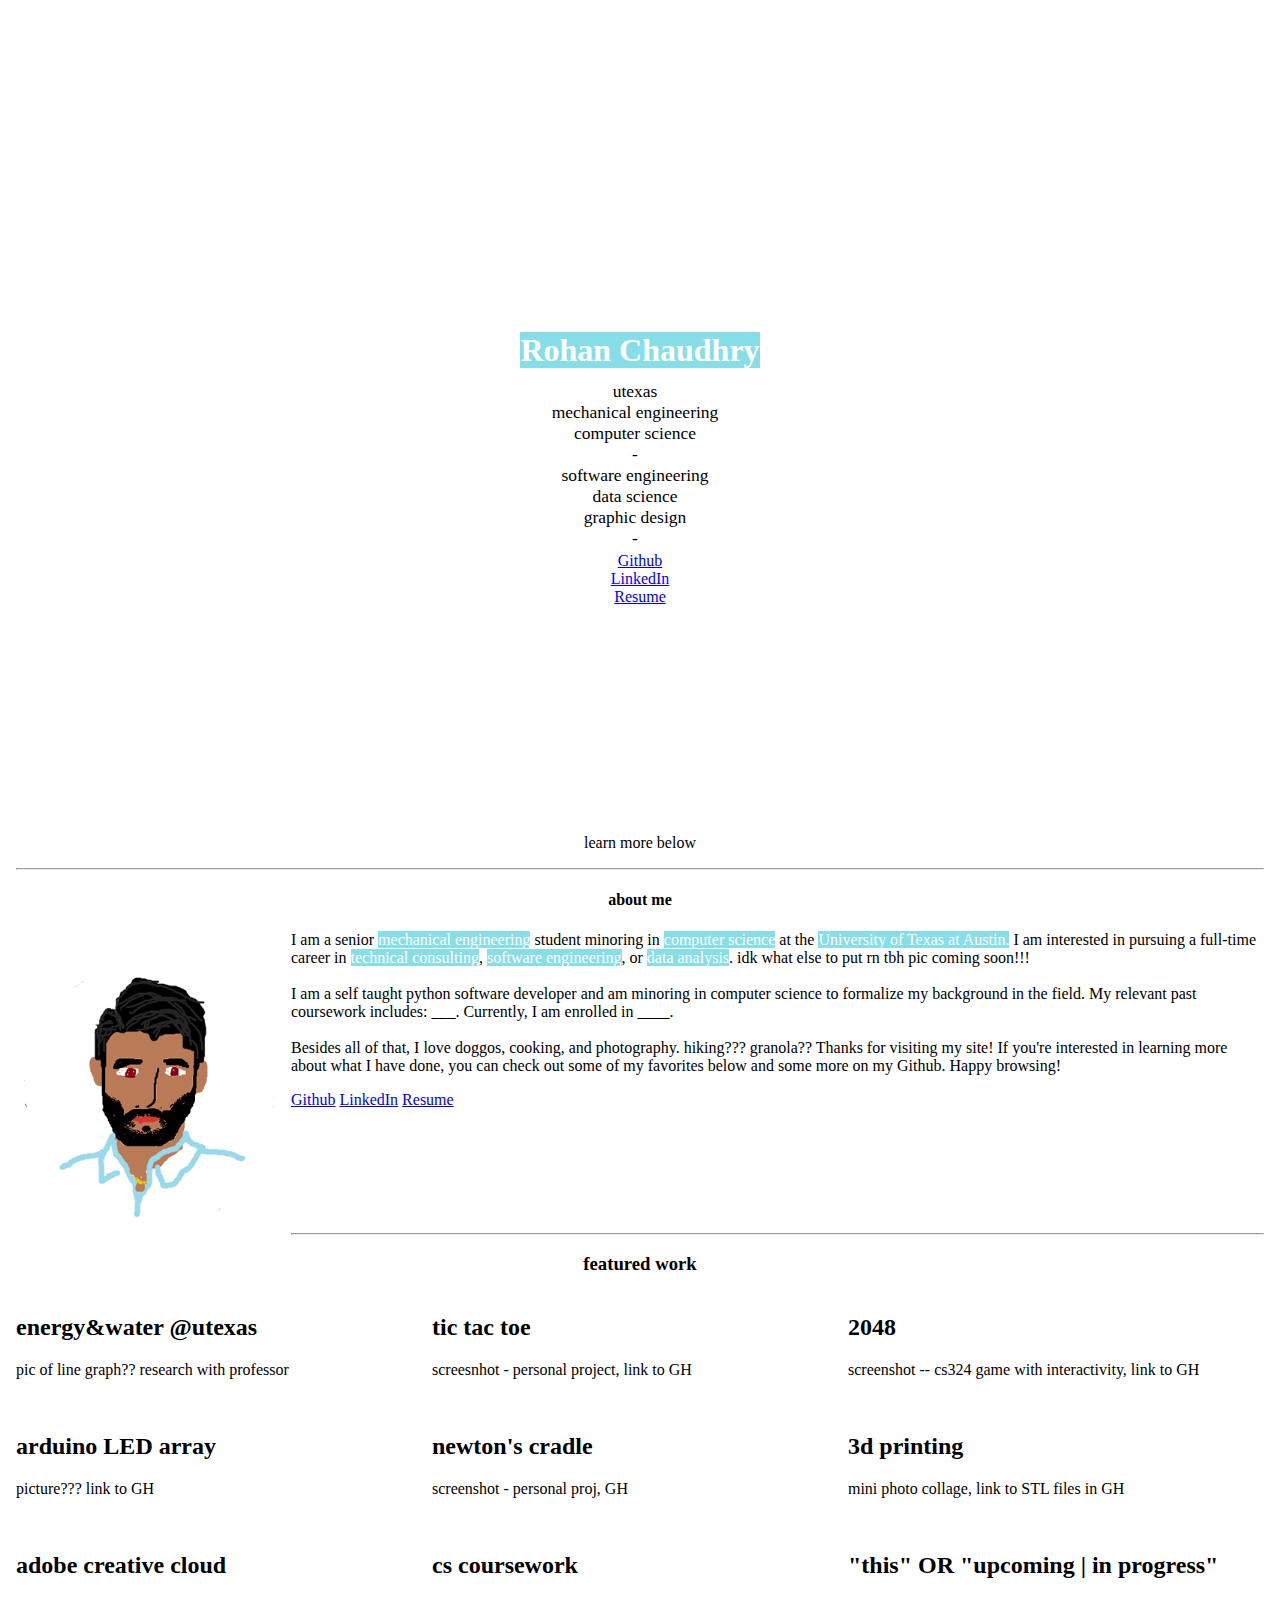
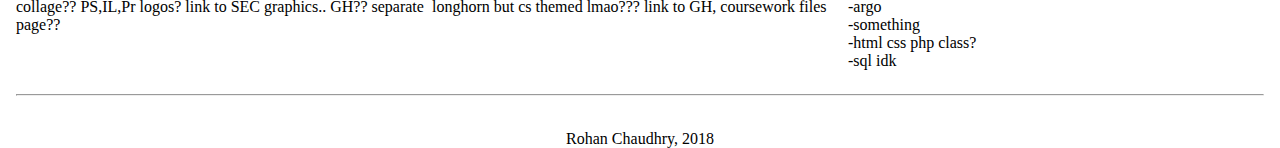
==== index.html @ 7f724d6a "initial commit" ====
<!Doctype html> 
<html> 
	<head>
		<title>rohan-chaudhry.github.io</title> 
		<link rel="stylesheet" type="text/css" href="style2.css">
		<link rel="icon" href="icon.png">
		

	</head>
	
	<body>
	<div class ='total'> 
	
	    <div class='header'> 
		<h1><font face = "Century Gothic"  ><mark>Rohan Chaudhry</mark></h1> 
		<br/><br/><br/><br/><br/><br/><br/><br/><br/> 
		
		<ul class="fly-in-text hidden" >
            <li font size ='8'>
			<p align ='center' >utexas</br>mechanical engineering</br>computer science<br/>-<br/>
			software engineering</br>data science</br>graphic design<br/>-<br/>

			</p>
			</li> 

		</ul>
	
		 
		<ul class='links' align='center'>
			<li>
				<a href= "https://github.com/rohan-chaudhry/"target="_blank">Github</a>
			</li> 
			<li>
				<a href="https://www.linkedin.com/in/rohan-chaudhry/"target="_blank">LinkedIn</a>
			</li> 
			<li>
				<a href="https://drive.google.com/file/d/1q5kbebUZONwLBYVPvFGSxvCtuUIK8N6J/view?usp=sharing"target="_blank">Resume</a>
			</li> 
		</ul> 
		<script src="https://ajax.googleapis.com/ajax/libs/jquery/2.1.3/jquery.min.js"></script>
        <script type="text/javascript">
            $(function() {
                setTimeout(function() {
                    $('.fly-in-text').removeClass('hidden');
                }, 500);
            })();
        </script>
	    </div> 

		<p align='center'>learn more below<br/></p> 

	<hr/>
	<div class='mid'>
		<h4 align='center' font size = '12'>about me</h4> 
		<p align='left'><img src="mehead.png" alt = 'me' width='275'/> I am a senior <mark>mechanical engineering</mark> student 
			minoring in <mark>computer science</mark> at the <mark>University of Texas at Austin.</mark> I am interested in 
			pursuing a full-time career in <mark>technical consulting</mark>, <mark>software engineering</mark>, or 
			<mark>data analysis</mark>. 
		idk what else to put rn tbh pic coming soon!!!<br/><br/>
		
		I am a self taught python software developer and am minoring in computer science to formalize my background in
		the field. My relevant past coursework includes: ___. Currently, I am enrolled in ____. <br/><br/> 
		
		Besides all of that, I love doggos, cooking, and photography. hiking??? granola?? 
		
		Thanks for visiting my site! If you're interested in learning more about what I have done, 
		you can check out some of my favorites below and some more on my Github. Happy browsing!<br/>
		
		<ul class='links' align='left'>
			<li>
				<a href= "https://github.com/rohan-chaudhry/"target="_blank">Github</a>

				<a href="https://www.linkedin.com/in/rohan-chaudhry/"target="_blank">LinkedIn</a>

				<a href="https://drive.google.com/file/d/1q5kbebUZONwLBYVPvFGSxvCtuUIK8N6J/view?usp=sharing"target="_blank">Resume</a>
			</li> 
		</ul> 

		<br/><br/><br/><br/><br/><br/>
		</p>

		
		<!--
		<h5 align='center' font size = '24'>in progress</h5> 
		<p align='center'>argo <br/>current coursework(web prog: css,html, php)<br/>leraning sql<br/>
	something else dude idk... or make this another square below..??</br></p> 
		--> 
	<hr/> 
	</div> 
	<h3 align = 'center'>featured work</h3> 
	<div class="row">
		<div class="column">
			<h2 align='left'>energy&water @utexas</h2>
			<p>pic of line graph?? research with professor</p>
		</div>
		<div class="column">
			<h2>tic tac toe</h2>
			<p>screesnhot - personal project, link to GH</p>
		</div>
		<div class="column">
			<h2>2048</h2>
			<p>screenshot -- cs324 game with interactivity, link to GH</p>
		</div>
	</div>
	<br/>
	<div class="row">
		<div class="column">
			<h2 align='left'>arduino LED array</h2>
			<p>picture??? link to GH </p>
		</div>
		<div class="column">
			<h2>newton's cradle</h2>
			<p>screenshot  - personal proj, GH</p>
		</div>
		<div class="column">
			<h2>3d printing</h2>
			<p>mini photo collage, link to STL files in GH</p>
		</div>
	</div>
	<br/>
	<div class="row">
		<div class="column">
			<h2 align='left'>adobe creative cloud</h2>
			<p>collage?? PS,IL,Pr logos? link to SEC graphics.. GH?? separate page?? </p>
		</div>
		<div class="column">
			<h2>cs coursework</h2>
			<p>longhorn but cs themed lmao??? link to GH, coursework files </p>
		</div>
		<div class="column">
			<h2>"this" OR  "upcoming  |  in progress"</h2>
			<p>-argo<br/>-something<br/>-html css php class?<br/>-sql idk </p>
		</div>
	</div>
	<hr/> 
	
	<p align='center'><br/>Rohan Chaudhry, 2018 </p> 

	</div> 
	
	


	
	
	
	
	
	</body> 
</html>
---- style2.css ----
html, body {
  display: flex;
  align-items: center;
  justify-content: center; 
  height: 100%;
  margin: 8px;
  padding: 0px;

}

.total {  
  flex-direction: row;
  height: 80%;
  background-color: white;
}

.header{ 
  background-color: white; 
  max-width: 100%;
  height: 80vh; 
  flex: 1 ;
  display: flex;
  flex-direction: column;
  justify-content: center;
  align-items: center; 
  justify-content: center; 
}

::selection{ 
  background: #87DEE8;
} 

/* 3 columns will turn into one on smaller window */ 
.column {
    float: left;
    width: 33.333%;
}

/* Clear floats after the columns */
.row:after {
    content: "";
    display: table;
    clear: both;
}
/* change when 600px wide or less */ 
@media screen and (max-width: 600px) {
    .column {
        width: 100%;
    }
}


mark{ /* highlight change */ 
	background-color: #87DEE8;
	color: white; 
} 

.links{
    text-color: black; 
    align-items: center;
    justify-content: center; 
    list-style-type: none;
    margin: 0;
    padding: 0;
}
.links a:hover {
  background-color: #87DEE8;
}

img{
	float: left; 
} 




/* below is fly in text edits */ 

.fly-in-text {
	font-size: 5px; 
	justify-content: center; 
	align-items: center; 
        list-style: none;
        position: absolute;
        left: 50%;
        top: 51%;
        transform: translateX(-50%) translateY(-50%);
}
/* change when 600px wide or less */ 
@media screen and (max-width: 600px) {
    .fly-in-text{
        top: 70%;
	font-size: 4px;
    }
}

.fly-in-text li {
         display: inline-block;
         margin-right: 50px;
         font-family: Century Gothic;
         font-weight: 300;
         font-size: 3.5em;
         color: #000; /* black text */ 
         opacity: 1;
         transition: all 2.5s ease;
}
\.fly-in-text li:last-child {
         margin-right: 0;
}
.fly-in-text.hidden li {
         opacity: 0;
}

.fly-in-text.hidden li:nth-child(1) { transform: translateX(0px) translateY(50px); }
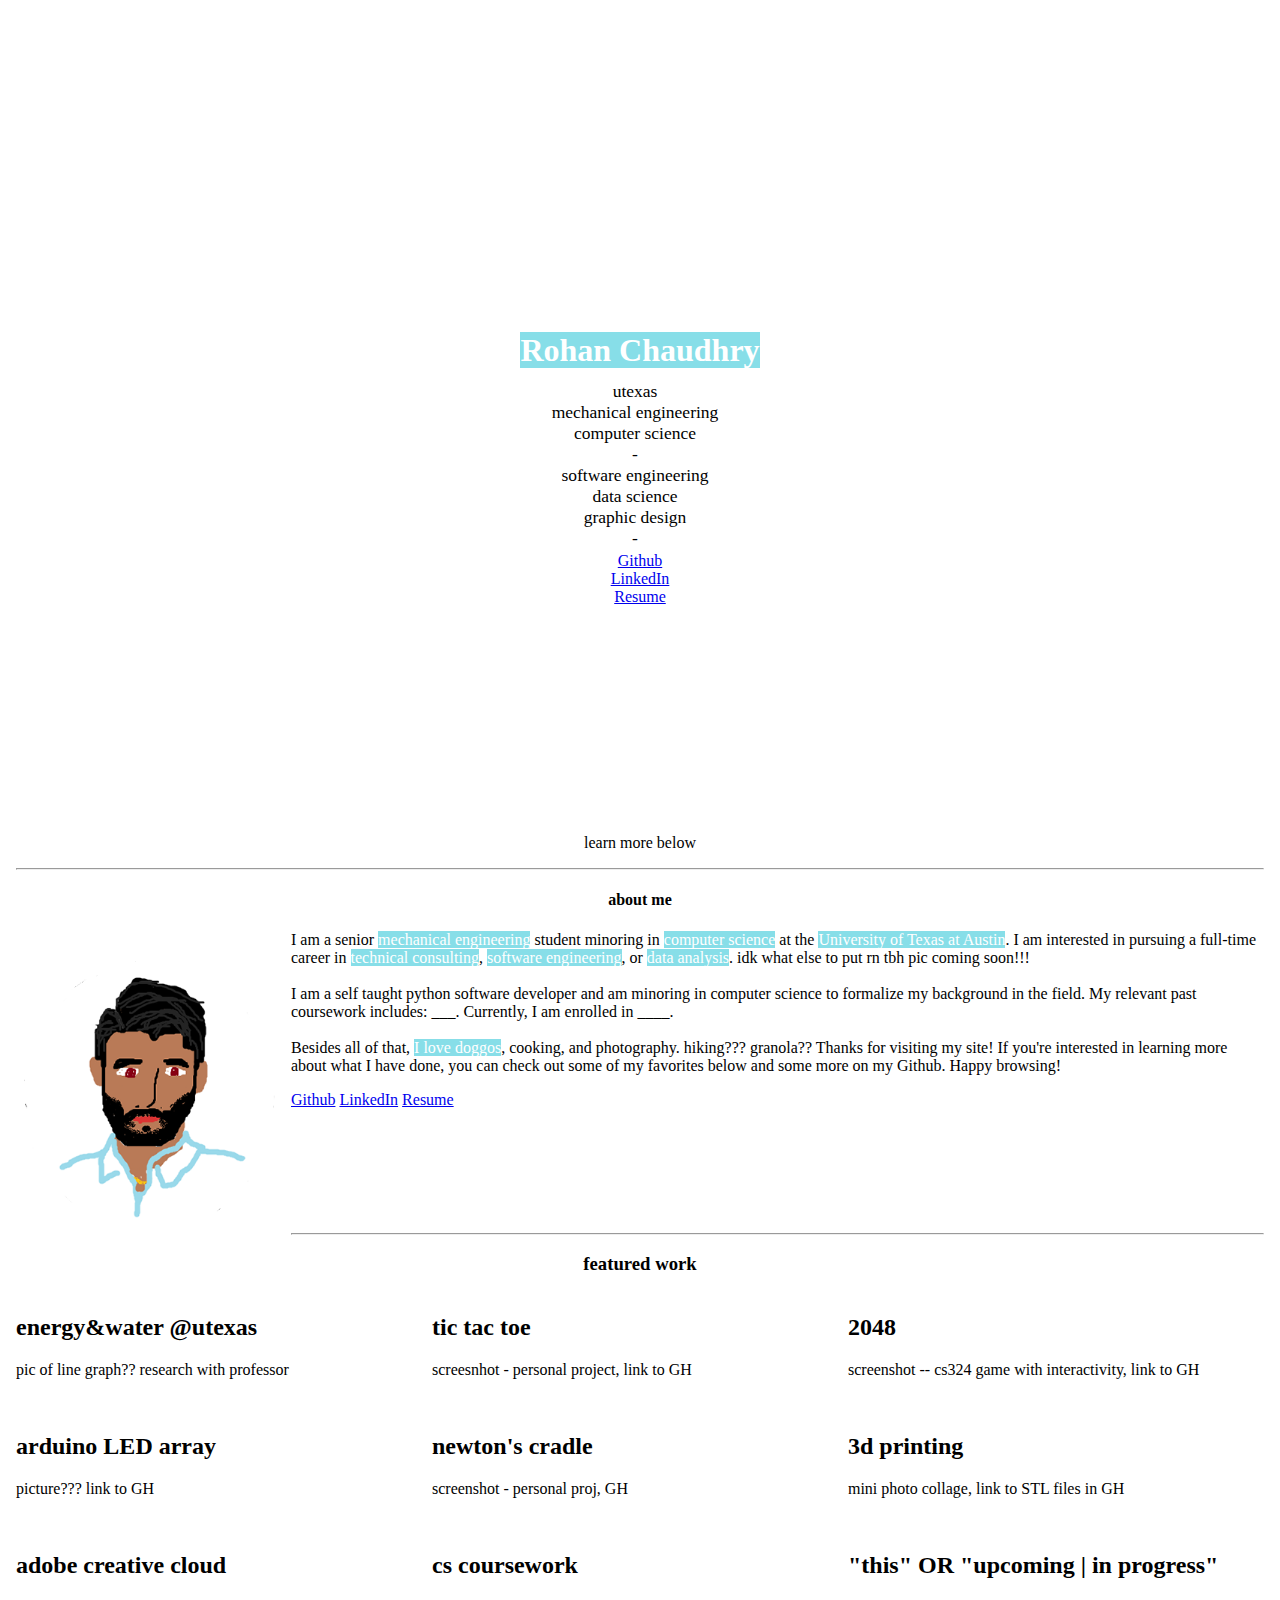
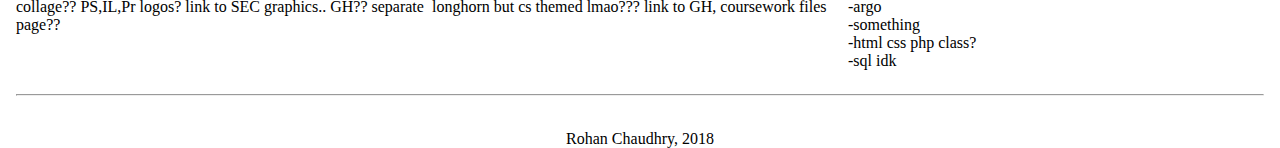
==== commit aafe3cf2: "initial commit" ====
--- a/index.html
+++ b/index.html
@@ -1,7 +1,7 @@
 <!Doctype html> 
 <html> 
 	<head>
-		<title>rohan-chaudhry.github.io</title> 
+		<title>rohan chaudhry</title> 
 		<link rel="stylesheet" type="text/css" href="style2.css">
 		<link rel="icon" href="icon.png">
 		
@@ -53,15 +53,14 @@
 	<div class='mid'>
 		<h4 align='center' font size = '12'>about me</h4> 
 		<p align='left'><img src="mehead.png" alt = 'me' width='275'/> I am a senior <mark>mechanical engineering</mark> student 
-			minoring in <mark>computer science</mark> at the <mark>University of Texas at Austin.</mark> I am interested in 
+			minoring in <mark>computer science</mark> at the <mark>University of Texas at Austin</mark>. I am interested in 
 			pursuing a full-time career in <mark>technical consulting</mark>, <mark>software engineering</mark>, or 
-			<mark>data analysis</mark>. 
-		idk what else to put rn tbh pic coming soon!!!<br/><br/>
+			<mark>data analysis</mark>. idk what else to put rn tbh pic coming soon!!!<br/><br/>
 		
 		I am a self taught python software developer and am minoring in computer science to formalize my background in
 		the field. My relevant past coursework includes: ___. Currently, I am enrolled in ____. <br/><br/> 
 		
-		Besides all of that, I love doggos, cooking, and photography. hiking??? granola?? 
+		Besides all of that, <mark>I love doggos</mark>, cooking, and photography. hiking??? granola?? 
 		
 		Thanks for visiting my site! If you're interested in learning more about what I have done, 
 		you can check out some of my favorites below and some more on my Github. Happy browsing!<br/>
@@ -147,4 +146,4 @@
 	
 	
 	</body> 
-</html> 
+</html> --- a/style2.css
+++ b/style2.css
@@ -5,6 +5,7 @@
   height: 100%;
   margin: 8px;
   padding: 0px;
+  
 
 }
 
@@ -12,6 +13,8 @@
   flex-direction: row;
   height: 80%;
   background-color: white;
+  
+  
 }
 
 .header{ 
@@ -50,10 +53,15 @@
 }
 
 
-mark{ /* highlight change */ 
-	background-color: #87DEE8;
+mark{ 
+/* highlight change */ 
+	background-color: #87DEE8; 
 	color: white; 
+
 } 
+
+
+
 
 .links{
     text-color: black; 
@@ -86,11 +94,13 @@
         top: 51%;
         transform: translateX(-50%) translateY(-50%);
 }
+
 /* change when 600px wide or less */ 
 @media screen and (max-width: 600px) {
     .fly-in-text{
-        top: 70%;
-	font-size: 4px;
+        top: 50%;
+	font-size: 5px;
+	white-space: nowrap; 
     }
 }
 
@@ -111,4 +121,4 @@
          opacity: 0;
 }
 
-.fly-in-text.hidden li:nth-child(1) { transform: translateX(0px) translateY(50px); }
+.fly-in-text.hidden li:nth-child(1) { transform: translateX(0px) translateY(50px); }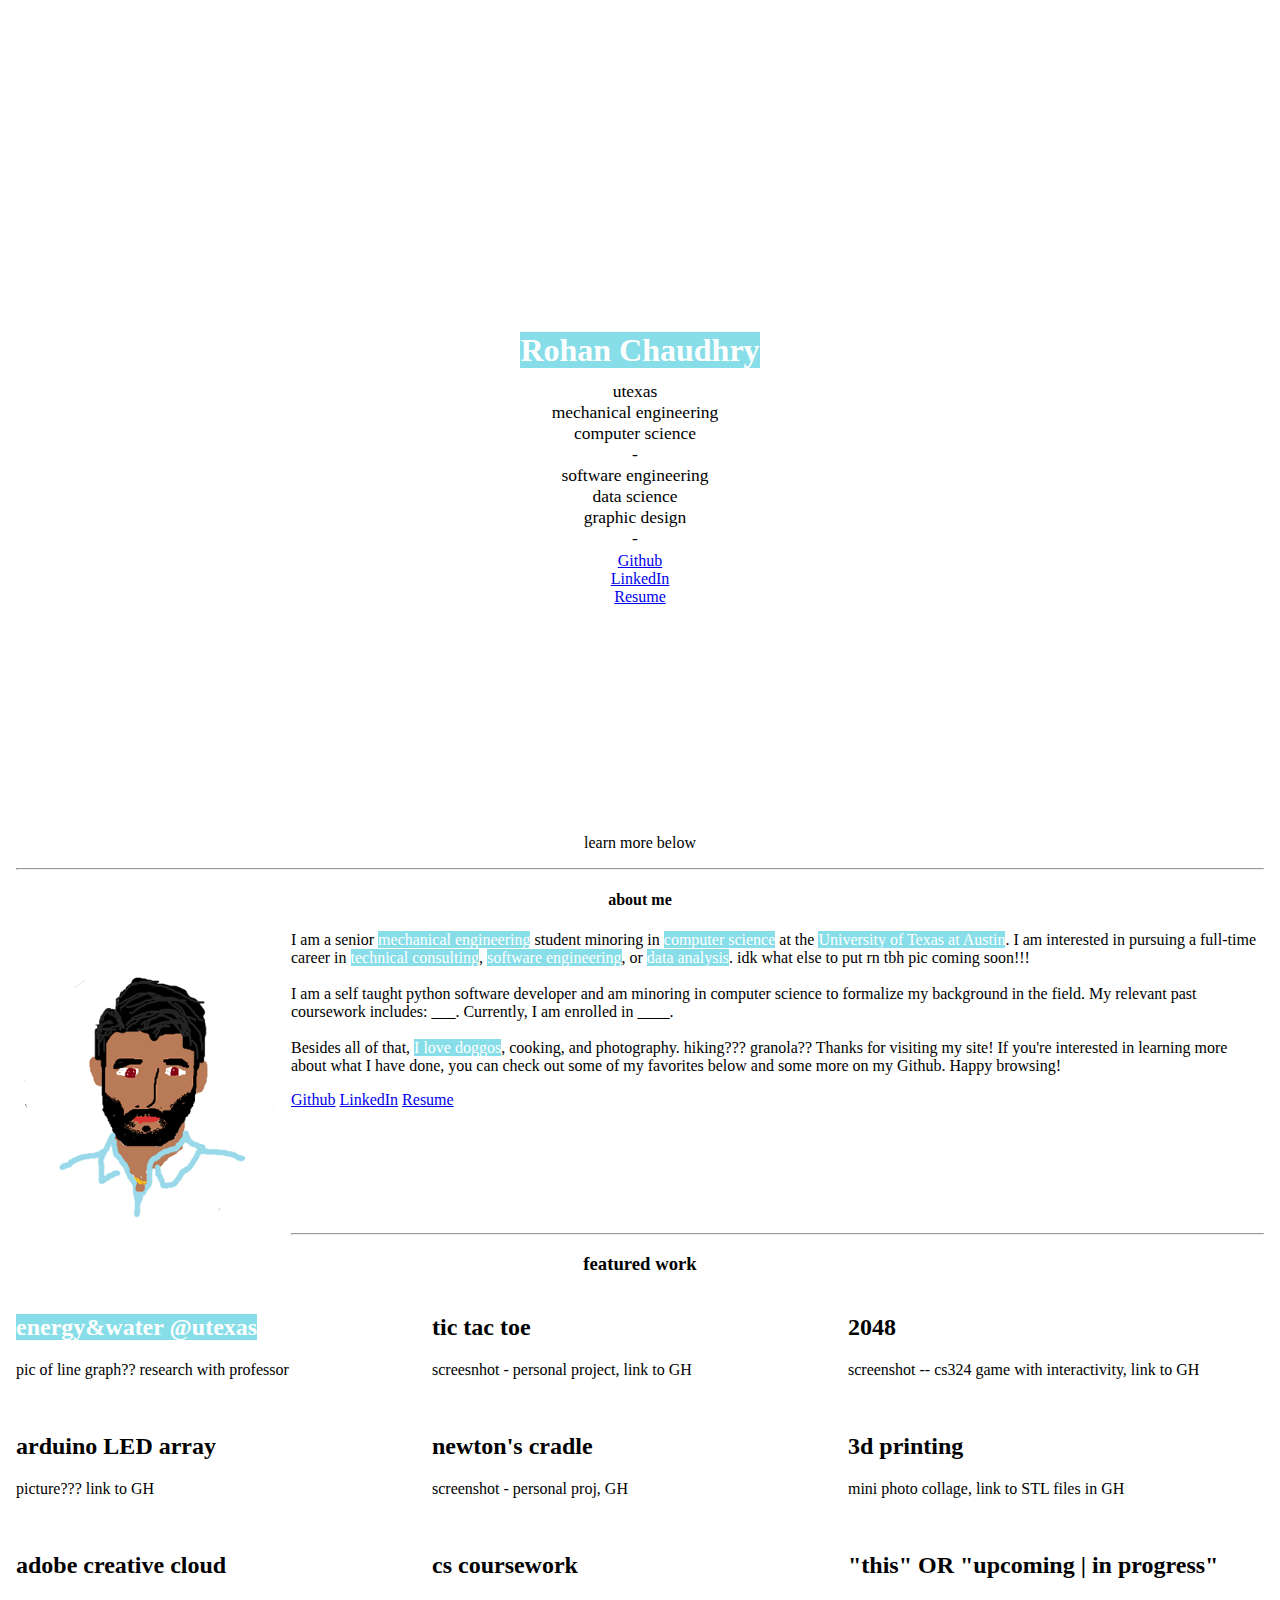
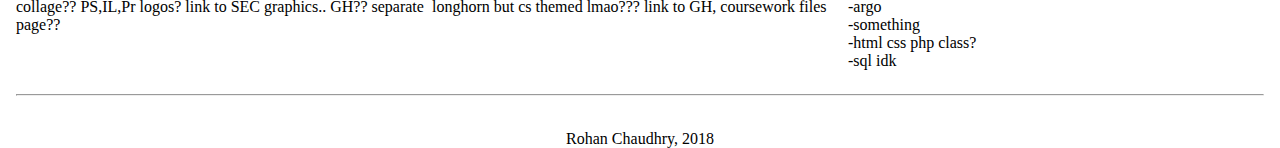
==== commit 8980443d: "initial commit" ====
--- a/index.html
+++ b/index.html
@@ -89,7 +89,7 @@
 	<h3 align = 'center'>featured work</h3> 
 	<div class="row">
 		<div class="column">
-			<h2 align='left'>energy&water @utexas</h2>
+			<h2 align='left'><mark>energy&water @utexas</mark></h2>
 			<p>pic of line graph?? research with professor</p>
 		</div>
 		<div class="column">
@@ -146,4 +146,4 @@
 	
 	
 	</body> 
-</html> +</html> 
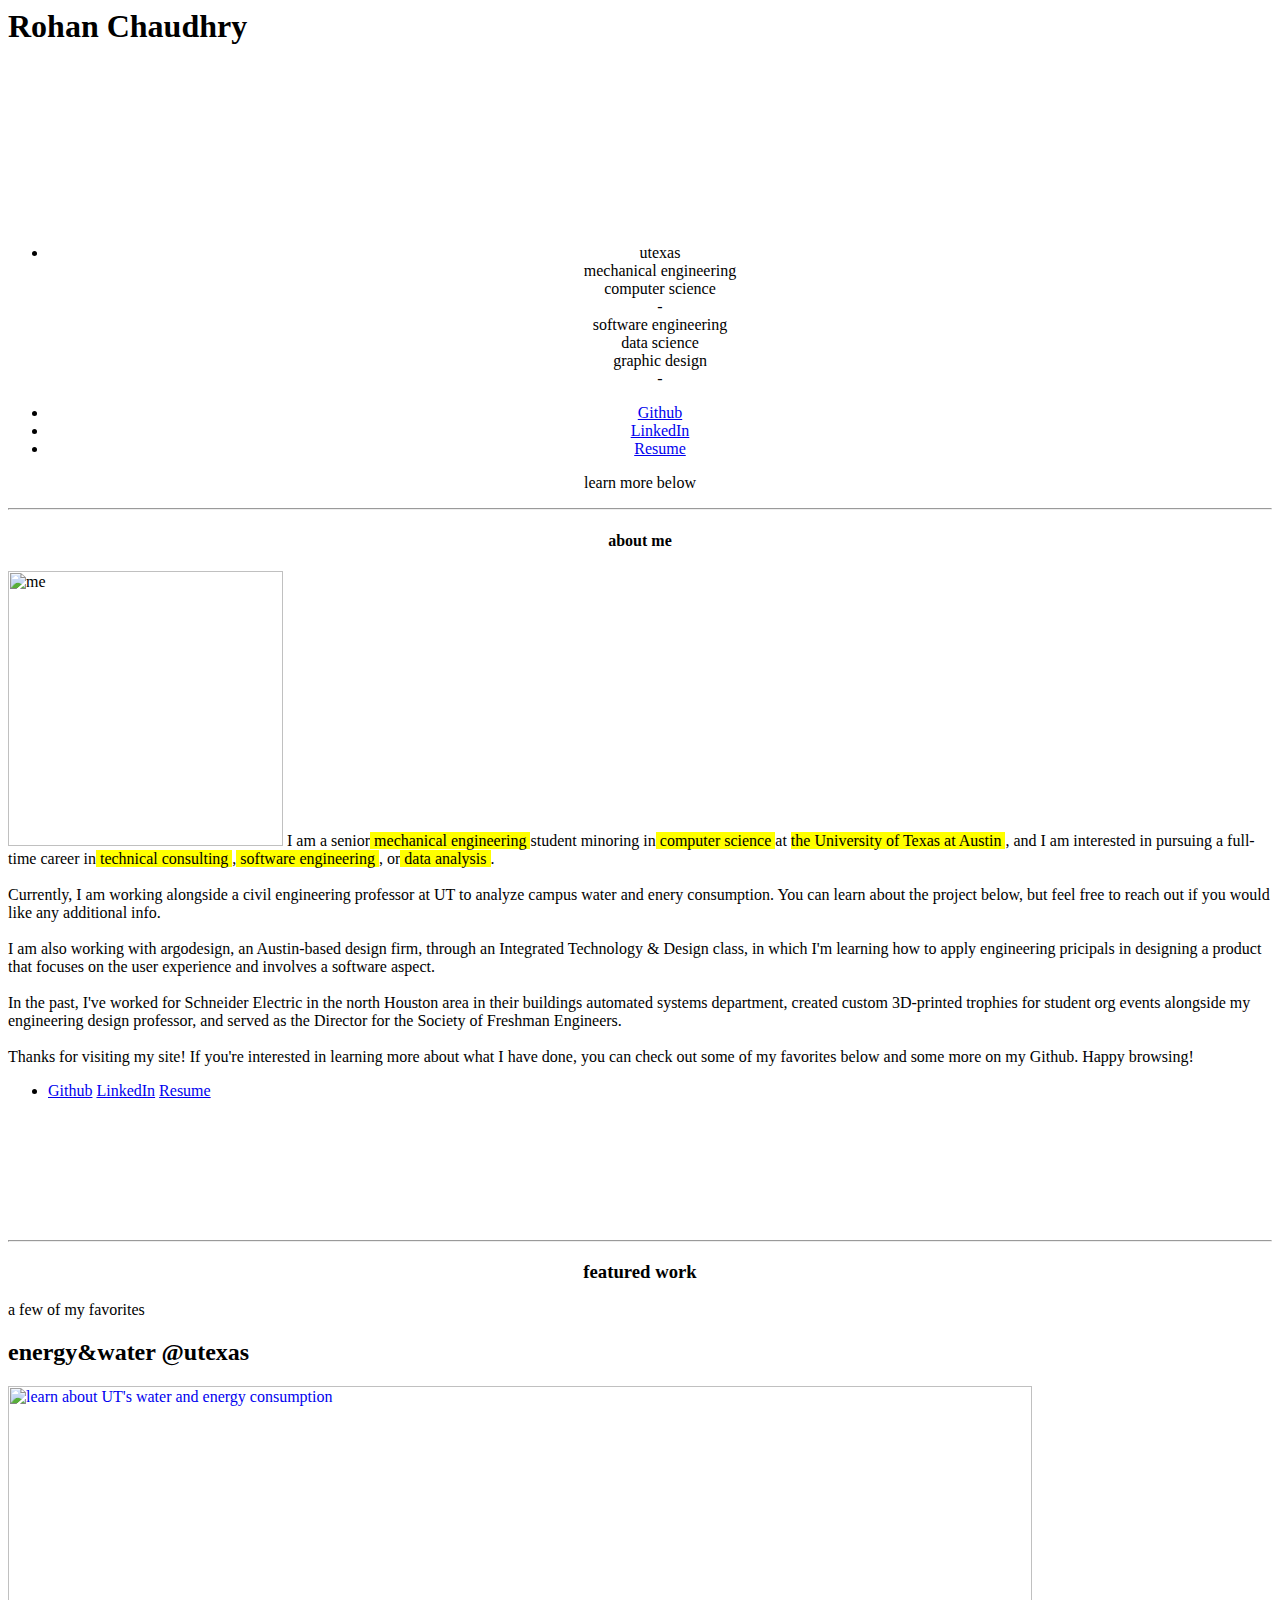
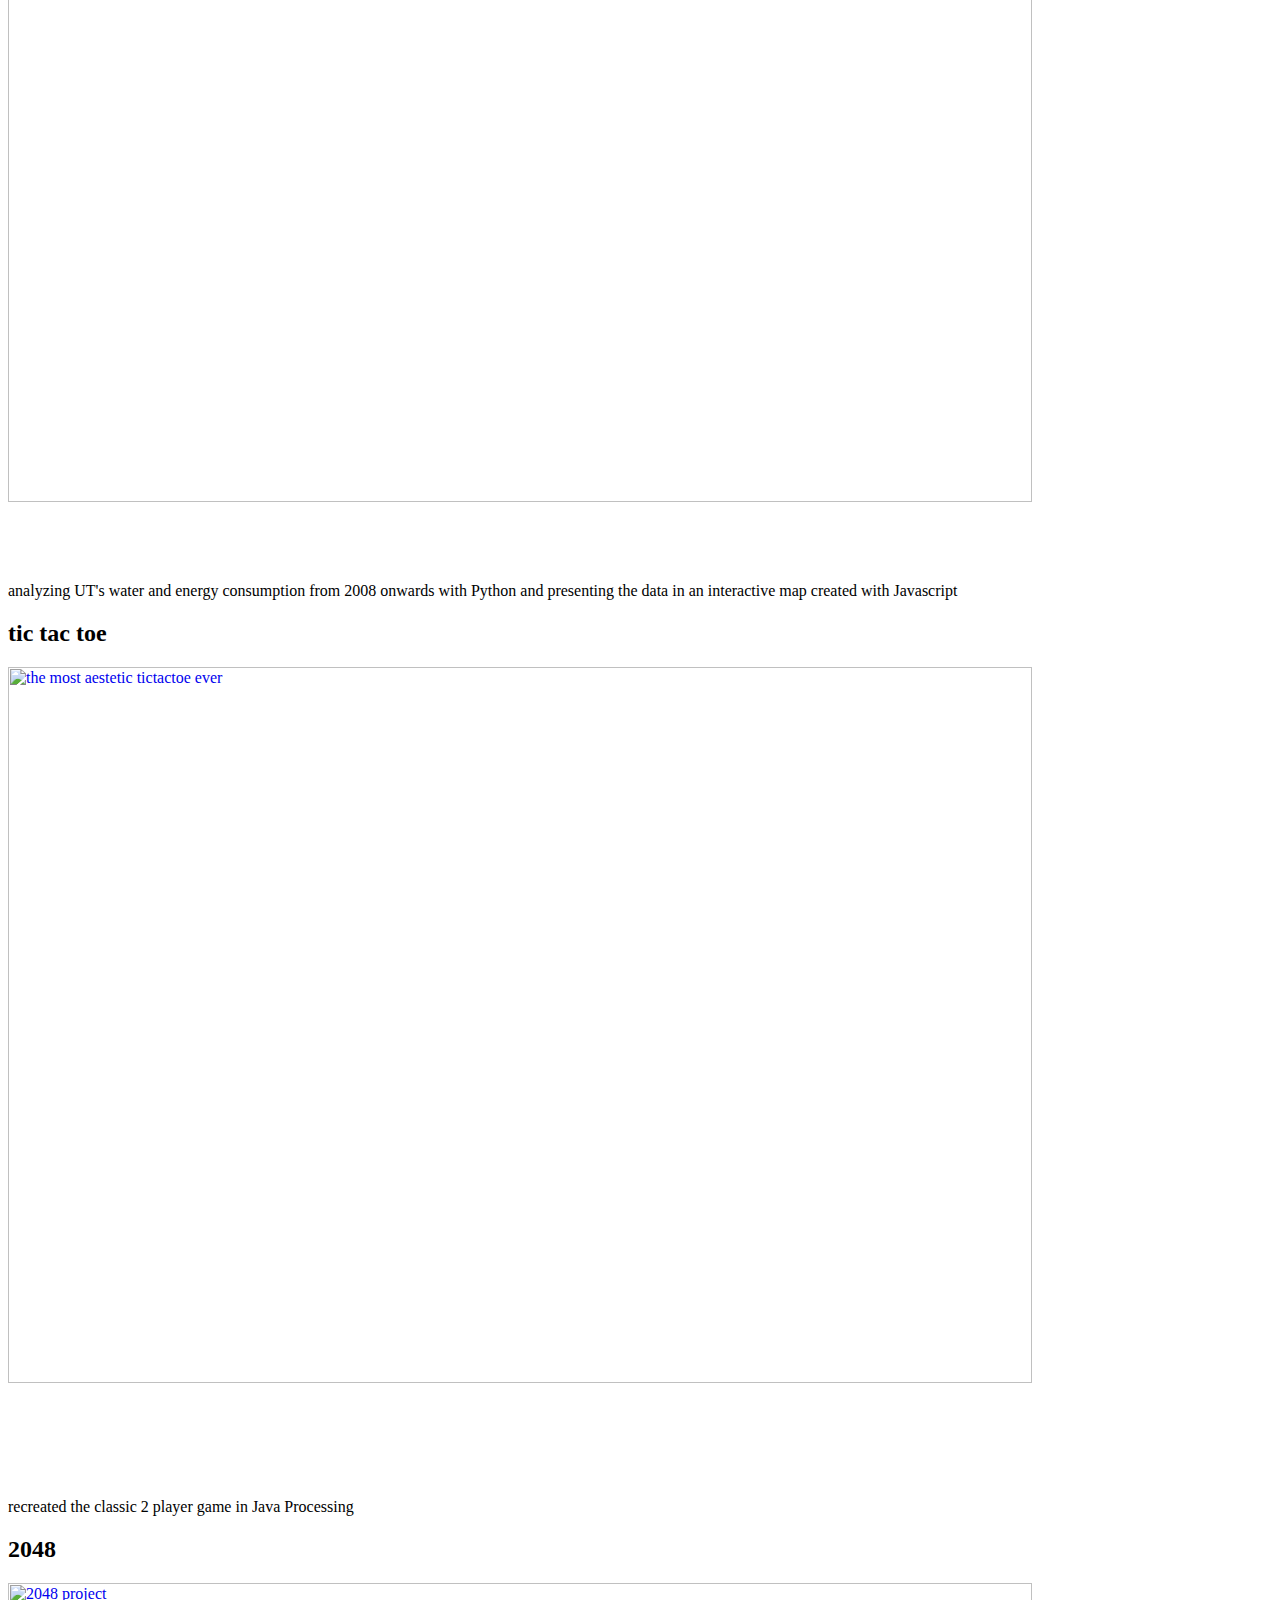
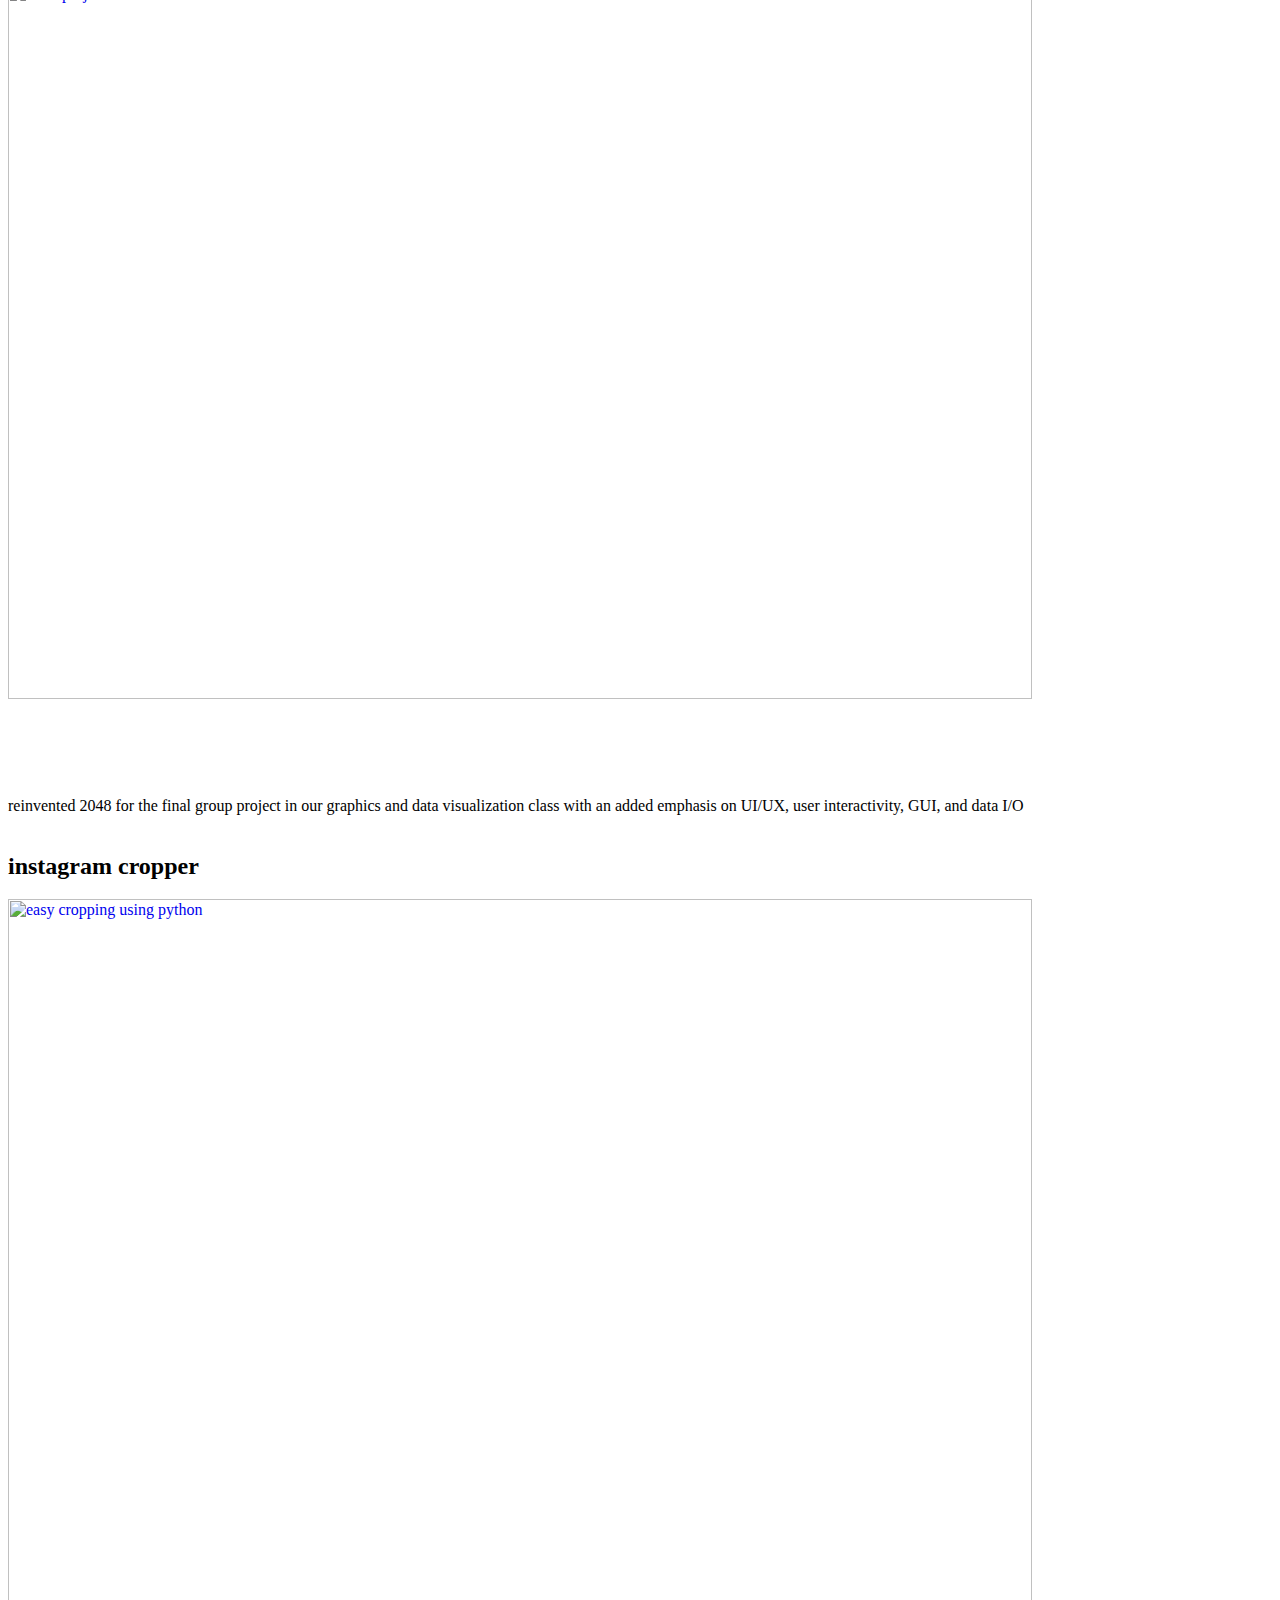
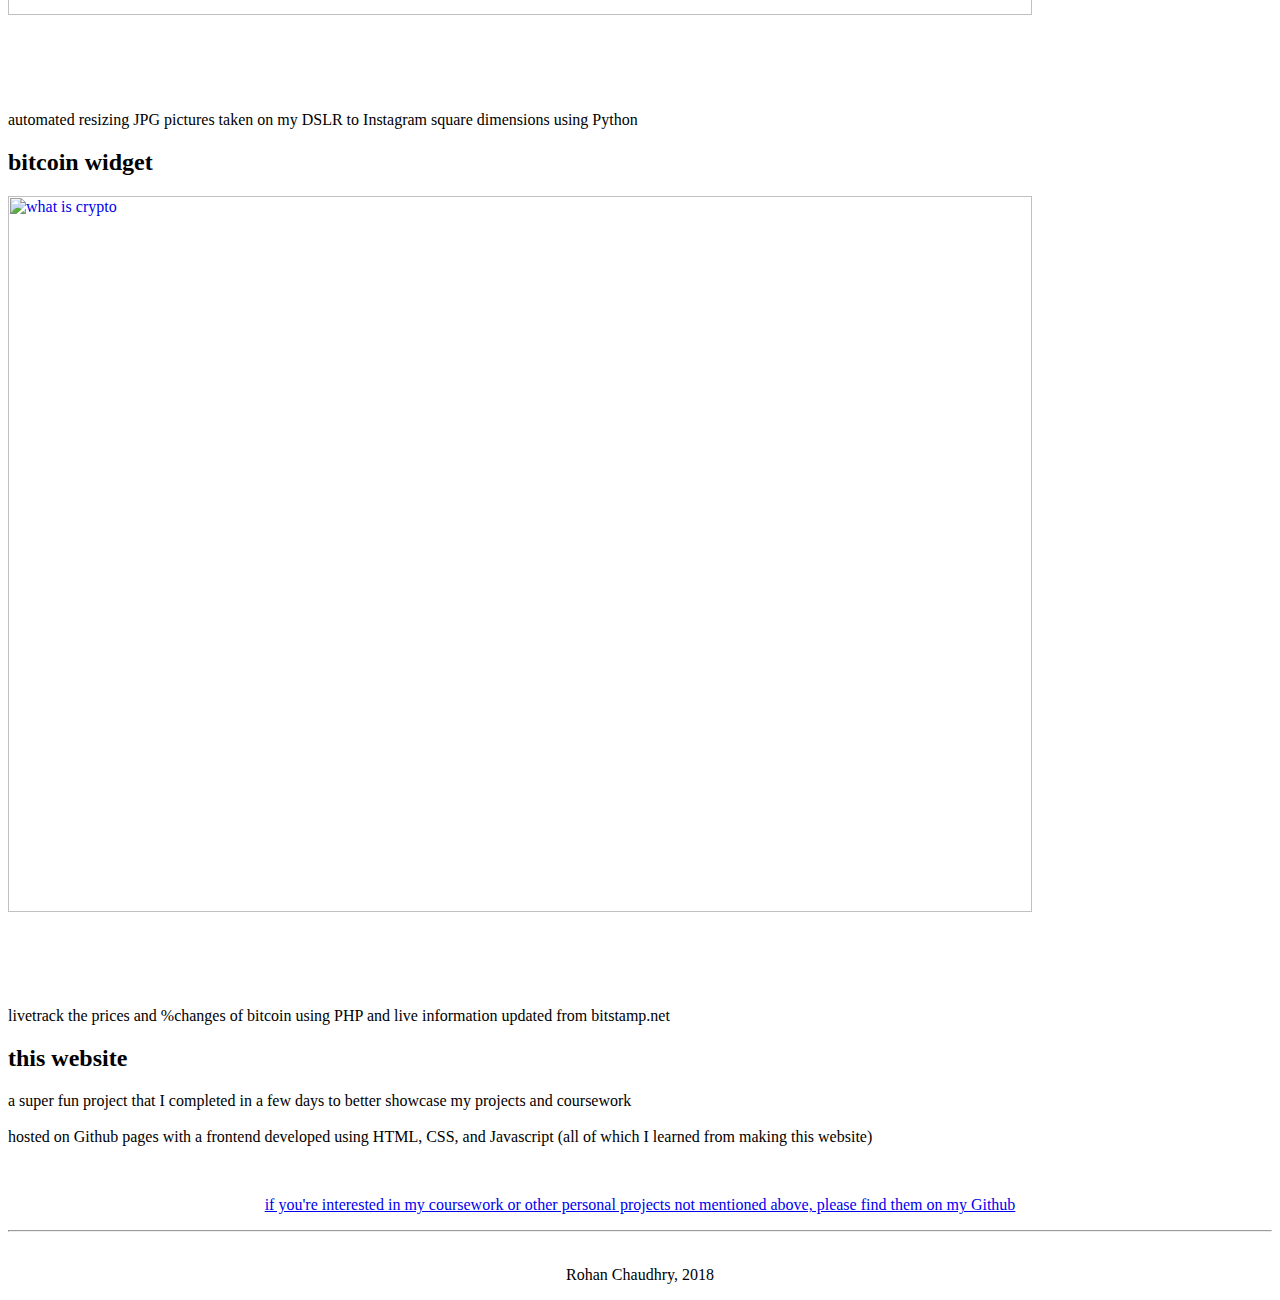
==== commit 36ada35d: "Update index.html" ====
--- a/index.html
+++ b/index.html
@@ -1,149 +1,180 @@
-<!Doctype html> 
-<html> 
-	<head>
-		<title>rohan chaudhry</title> 
-		<link rel="stylesheet" type="text/css" href="style2.css">
-		<link rel="icon" href="icon.png">
-		
-
-	</head>
-	
-	<body>
-	<div class ='total'> 
-	
-	    <div class='header'> 
-		<h1><font face = "Century Gothic"  ><mark>Rohan Chaudhry</mark></h1> 
-		<br/><br/><br/><br/><br/><br/><br/><br/><br/> 
-		
-		<ul class="fly-in-text hidden" >
-            <li font size ='8'>
-			<p align ='center' >utexas</br>mechanical engineering</br>computer science<br/>-<br/>
-			software engineering</br>data science</br>graphic design<br/>-<br/>
-
-			</p>
-			</li> 
-
-		</ul>
-	
-		 
-		<ul class='links' align='center'>
-			<li>
-				<a href= "https://github.com/rohan-chaudhry/"target="_blank">Github</a>
-			</li> 
-			<li>
-				<a href="https://www.linkedin.com/in/rohan-chaudhry/"target="_blank">LinkedIn</a>
-			</li> 
-			<li>
-				<a href="https://drive.google.com/file/d/1q5kbebUZONwLBYVPvFGSxvCtuUIK8N6J/view?usp=sharing"target="_blank">Resume</a>
-			</li> 
-		</ul> 
-		<script src="https://ajax.googleapis.com/ajax/libs/jquery/2.1.3/jquery.min.js"></script>
-        <script type="text/javascript">
-            $(function() {
-                setTimeout(function() {
-                    $('.fly-in-text').removeClass('hidden');
-                }, 500);
-            })();
-        </script>
-	    </div> 
-
-		<p align='center'>learn more below<br/></p> 
-
-	<hr/>
-	<div class='mid'>
-		<h4 align='center' font size = '12'>about me</h4> 
-		<p align='left'><img src="mehead.png" alt = 'me' width='275'/> I am a senior <mark>mechanical engineering</mark> student 
-			minoring in <mark>computer science</mark> at the <mark>University of Texas at Austin</mark>. I am interested in 
-			pursuing a full-time career in <mark>technical consulting</mark>, <mark>software engineering</mark>, or 
-			<mark>data analysis</mark>. idk what else to put rn tbh pic coming soon!!!<br/><br/>
-		
-		I am a self taught python software developer and am minoring in computer science to formalize my background in
-		the field. My relevant past coursework includes: ___. Currently, I am enrolled in ____. <br/><br/> 
-		
-		Besides all of that, <mark>I love doggos</mark>, cooking, and photography. hiking??? granola?? 
-		
-		Thanks for visiting my site! If you're interested in learning more about what I have done, 
-		you can check out some of my favorites below and some more on my Github. Happy browsing!<br/>
-		
-		<ul class='links' align='left'>
-			<li>
-				<a href= "https://github.com/rohan-chaudhry/"target="_blank">Github</a>
-
-				<a href="https://www.linkedin.com/in/rohan-chaudhry/"target="_blank">LinkedIn</a>
-
-				<a href="https://drive.google.com/file/d/1q5kbebUZONwLBYVPvFGSxvCtuUIK8N6J/view?usp=sharing"target="_blank">Resume</a>
-			</li> 
-		</ul> 
-
-		<br/><br/><br/><br/><br/><br/>
-		</p>
-
-		
-		<!--
-		<h5 align='center' font size = '24'>in progress</h5> 
-		<p align='center'>argo <br/>current coursework(web prog: css,html, php)<br/>leraning sql<br/>
-	something else dude idk... or make this another square below..??</br></p> 
-		--> 
-	<hr/> 
-	</div> 
-	<h3 align = 'center'>featured work</h3> 
-	<div class="row">
-		<div class="column">
-			<h2 align='left'><mark>energy&water @utexas</mark></h2>
-			<p>pic of line graph?? research with professor</p>
-		</div>
-		<div class="column">
-			<h2>tic tac toe</h2>
-			<p>screesnhot - personal project, link to GH</p>
-		</div>
-		<div class="column">
-			<h2>2048</h2>
-			<p>screenshot -- cs324 game with interactivity, link to GH</p>
-		</div>
-	</div>
-	<br/>
-	<div class="row">
-		<div class="column">
-			<h2 align='left'>arduino LED array</h2>
-			<p>picture??? link to GH </p>
-		</div>
-		<div class="column">
-			<h2>newton's cradle</h2>
-			<p>screenshot  - personal proj, GH</p>
-		</div>
-		<div class="column">
-			<h2>3d printing</h2>
-			<p>mini photo collage, link to STL files in GH</p>
-		</div>
-	</div>
-	<br/>
-	<div class="row">
-		<div class="column">
-			<h2 align='left'>adobe creative cloud</h2>
-			<p>collage?? PS,IL,Pr logos? link to SEC graphics.. GH?? separate page?? </p>
-		</div>
-		<div class="column">
-			<h2>cs coursework</h2>
-			<p>longhorn but cs themed lmao??? link to GH, coursework files </p>
-		</div>
-		<div class="column">
-			<h2>"this" OR  "upcoming  |  in progress"</h2>
-			<p>-argo<br/>-something<br/>-html css php class?<br/>-sql idk </p>
-		</div>
-	</div>
-	<hr/> 
-	
-	<p align='center'><br/>Rohan Chaudhry, 2018 </p> 
-
-	</div> 
-	
-	
-
-
-	
-	
-	
-	
-	
-	</body> 
-</html> 
+<!--Doctype html--> 
+<html> 
+	<head>
+		<title>rohan-chaudhry.github.io</title> 
+		<link rel="stylesheet" type="text/css" href="style2.css">
+		<link rel="icon" href="icon.png">
+		
+		
+
+	</head>
+	
+	<body>
+	
+	<!--<div class='vig'></div>
+	commenting out vignette since layers over page, cant click links--> 
+	<div class ='total'> 
+	
+	
+	    <div class='header'> 
+		
+		
+		<h1 class = 'title'>
+		<font face = "Century Gothic" > Rohan Chaudhry</h1> 
+		<br/><br/><br/><br/><br/><br/><br/><br/><br/> 
+		
+		<ul class="fly-in-text hidden" >
+            <li font size ='8'>
+			<p align ='center' >utexas</br>mechanical engineering</br>computer science<br/>-<br/>
+			software engineering</br>data science</br>graphic design<br/>-<br/>
+
+			</p>
+			</li> 
+
+		</ul>
+	
+		 
+		<ul class='links' align='center'>
+			<li>
+				<a href= "https://github.com/rohan-chaudhry/"target="_blank">Github</a>
+			</li> 
+			<li>
+				<a href="https://www.linkedin.com/in/rohan-chaudhry/"target="_blank">LinkedIn</a>
+			</li> 
+			<li>
+				<a href="https://drive.google.com/file/d/1q5kbebUZONwLBYVPvFGSxvCtuUIK8N6J/view?usp=sharing"target="_blank">Resume</a>
+			</li> 
+		</ul> 
+		<script src="https://ajax.googleapis.com/ajax/libs/jquery/2.1.3/jquery.min.js"></script>
+        <script type="text/javascript">
+            $(function() {
+                setTimeout(function() {
+                    $('.fly-in-text').removeClass('hidden');
+                }, 500);
+            })();
+        </script>
+	    </div> 
+
+		<p align='center' font color = 'black'>learn more below<br/></p> 
+
+	<hr/>
+	<div class='mid'>
+		<h4 align='center' font size = '12' color='black'>about me</h4> 
+		<p align='left'><img src="mehead.png" alt = 'me' width='275'/> I am a senior<mark> mechanical engineering </mark>student 
+		minoring in<mark> computer science </mark>at <mark>the University of Texas at Austin </mark>, and I am interested in 
+		pursuing a full-time career in<mark> technical consulting </mark>,<mark> software engineering </mark>, or<mark> data analysis </mark>.
+		<br/><br/>
+		Currently, I am working alongside a civil engineering professor at UT to analyze campus water and enery consumption.
+		You can learn about the project below, but feel free to reach out if you would like any additional info.
+		<br/><br/> 
+		I am also working with argodesign, an Austin-based design firm, through an Integrated Technology & Design class, in which I'm learning
+		 how to apply engineering pricipals in designing a product that focuses on the user experience and involves a software aspect. 
+		<br/><br/> 
+		In the past, I've worked for Schneider Electric in the north Houston area in their buildings automated systems department,
+		 created custom 3D-printed trophies for student org events alongside my engineering design professor, and served as the Director for 
+		 the Society of Freshman Engineers. 
+		<br/><br/> 
+		Thanks for visiting my site! If you're interested in learning more about what I have done, 
+		you can check out some of my favorites below and some more on my Github. Happy browsing!
+		<br/>
+		
+		<ul class='links' align='left'>
+			<li>
+				<a href= "https://github.com/rohan-chaudhry/"target="_blank">Github</a>
+
+				<a href="https://www.linkedin.com/in/rohan-chaudhry/"target="_blank">LinkedIn</a>
+
+				<a href="https://drive.google.com/file/d/1q5kbebUZONwLBYVPvFGSxvCtuUIK8N6J/view?usp=sharing"target="_blank">Resume</a>
+			</li> 
+		</ul> 
+
+		<br/><br/><br/><br/><br/><br/>
+		</p>
+
+		
+		<!--
+		<h5 align='center' font size = '24'>in progress</h5> 
+		<p align='center'>argo <br/>current coursework(web prog: css,html, php)<br/>leraning sql<br/>
+	something else dude idk... or make this another square below..??</br></p> 
+		--> 
+	<hr/> 
+	</div> 
+	<h3 align = 'center'>featured work</h3> 
+	<p class='smol'>a few of my favorites<br/></p>
+	<div class="row">
+		<div class="column" >
+		<!--
+			<h2 align='left'>energy&water @utexas</h2>			
+			<a href="https://www.w3schools.com" target="_blank">
+			<img src="watermap.PNG" alt="Go to W3Schools!" width= '90%' height = 'width' border="0">
+			</a> 
+			analyzing UT's water and energy consumption from 2008 onwards with Python and presenting the 
+			data in an interactive using Javascript --> 
+			<h2>energy&water @utexas</h2>
+			<a href="https://rohan-chaudhry.github.io/utexas-map.github.io/" target="_blank">
+			<img src="watermap2.PNG" alt="learn about UT's water and energy consumption" width= '90%'  border="0">
+			</a> 
+			<br/>analyzing UT's water and energy consumption from 2008 onwards with Python and presenting the 
+			data in an interactive map created with Javascript 
+			 
+		</div>
+		<div class="column"> 
+			<h2>tic tac toe</h2>
+			<a href="https://github.com/rohan-chaudhry/TicTacToe" target="_blank">
+			<img src="TTTpic.PNG" alt="the most aestetic tictactoe ever" width= '90%' height = 'width' border="0">
+			</a> 
+			<br/><br/><br/>recreated the classic 2 player game in Java Processing 
+		</div>
+		<div class="column">
+			<h2>2048</h2>
+			<a href="https://github.com/rohan-chaudhry/2048" target="_blank">
+			<img src="2048pic.PNG" alt="2048 project" align='center'  width= '90%' height = 'width' border="0">
+			<figcaption>
+			</a> 
+			<br/>reinvented 2048 for the final group project in our graphics and data visualization class with 
+				an added emphasis on UI/UX, user interactivity, GUI, and data I/O</figcaption>
+			 
+		</div>
+	</div>
+	<br/>
+	<div class="row">
+		<div class="column">
+			<h2>instagram cropper</h2>
+			<a href="https://github.com/rohan-chaudhry/igcropper" target="_blank">
+			<img src="igpic.PNG" alt="easy cropping using python" width= '90%' height = 'width' border="0">
+			</a>
+			<p>automated resizing JPG pictures taken on my DSLR to Instagram square dimensions using Python </p>
+		</div>
+		<div class="column">
+			<h2 align='left'>bitcoin widget</h2>
+			<a href="https://github.com/rohan-chaudhry/bitcoin-widget" target="_blank">
+			<img align = 'center' src="widgetpic.PNG" alt="what is crypto" width= '90%' height = 'width' border="0" >
+			</a>
+			<p>livetrack the prices and %changes of bitcoin using PHP and live information updated from bitstamp.net  </p>
+		</div>
+		<div class="column">
+			<h2 align='left'>this website</h2>
+			<p>a super fun project that I completed in a few days to better showcase my projects and coursework<br/><br/>hosted on Github pages with a frontend developed using HTML, CSS, and Javascript (all of which I learned from making this website)</p>
+		</div>
+	</div>
+	<br/>
+	<p class ='pls' align ='center'><a href="https://github.com/rohan-chaudhry" target="_blank">if you're interested in my coursework or other personal projects not mentioned above, please find them on my Github</a></p> 
+	<hr/> 
+	
+	<p align='center'><br/>Rohan Chaudhry, 2018 </p> 
+
+	</div> 
+	
+	
+
+	
+	
+
+
+	
+	
+	
+	
+	
+	</body> 
+</html> 
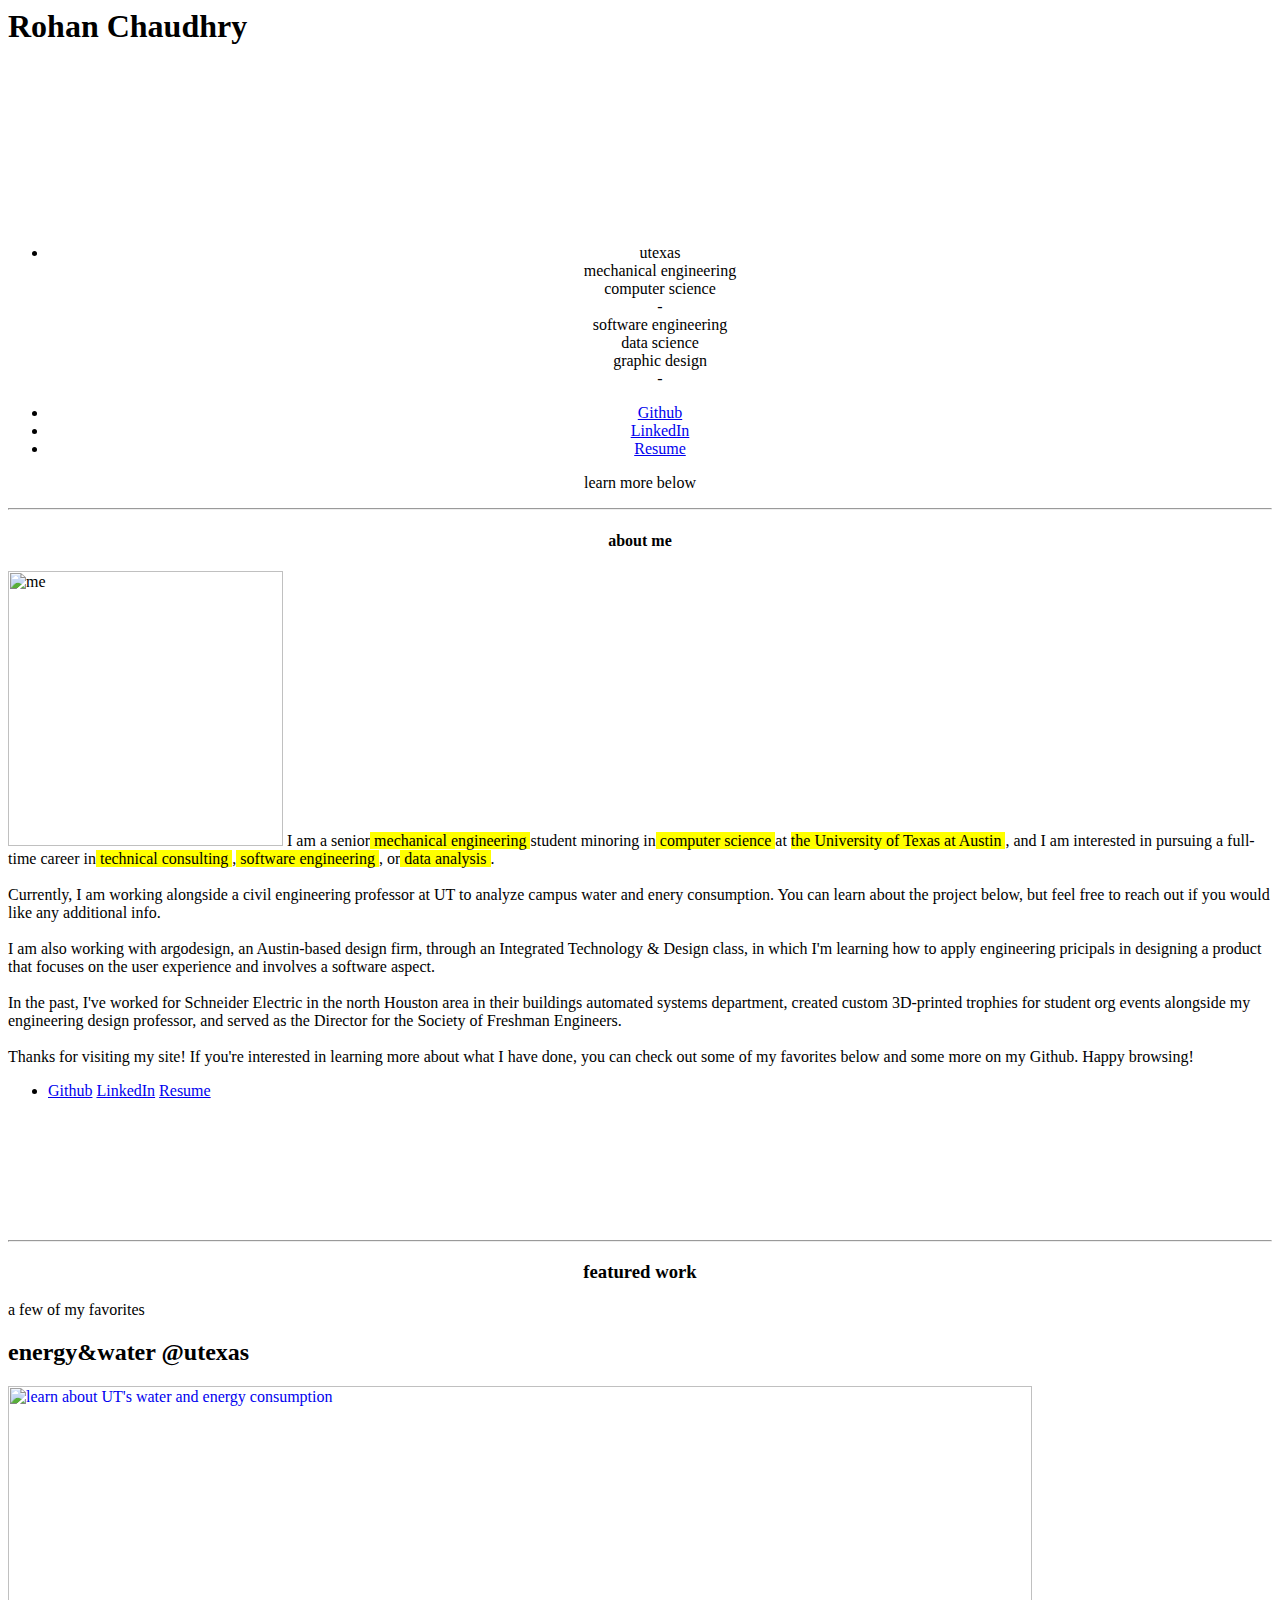
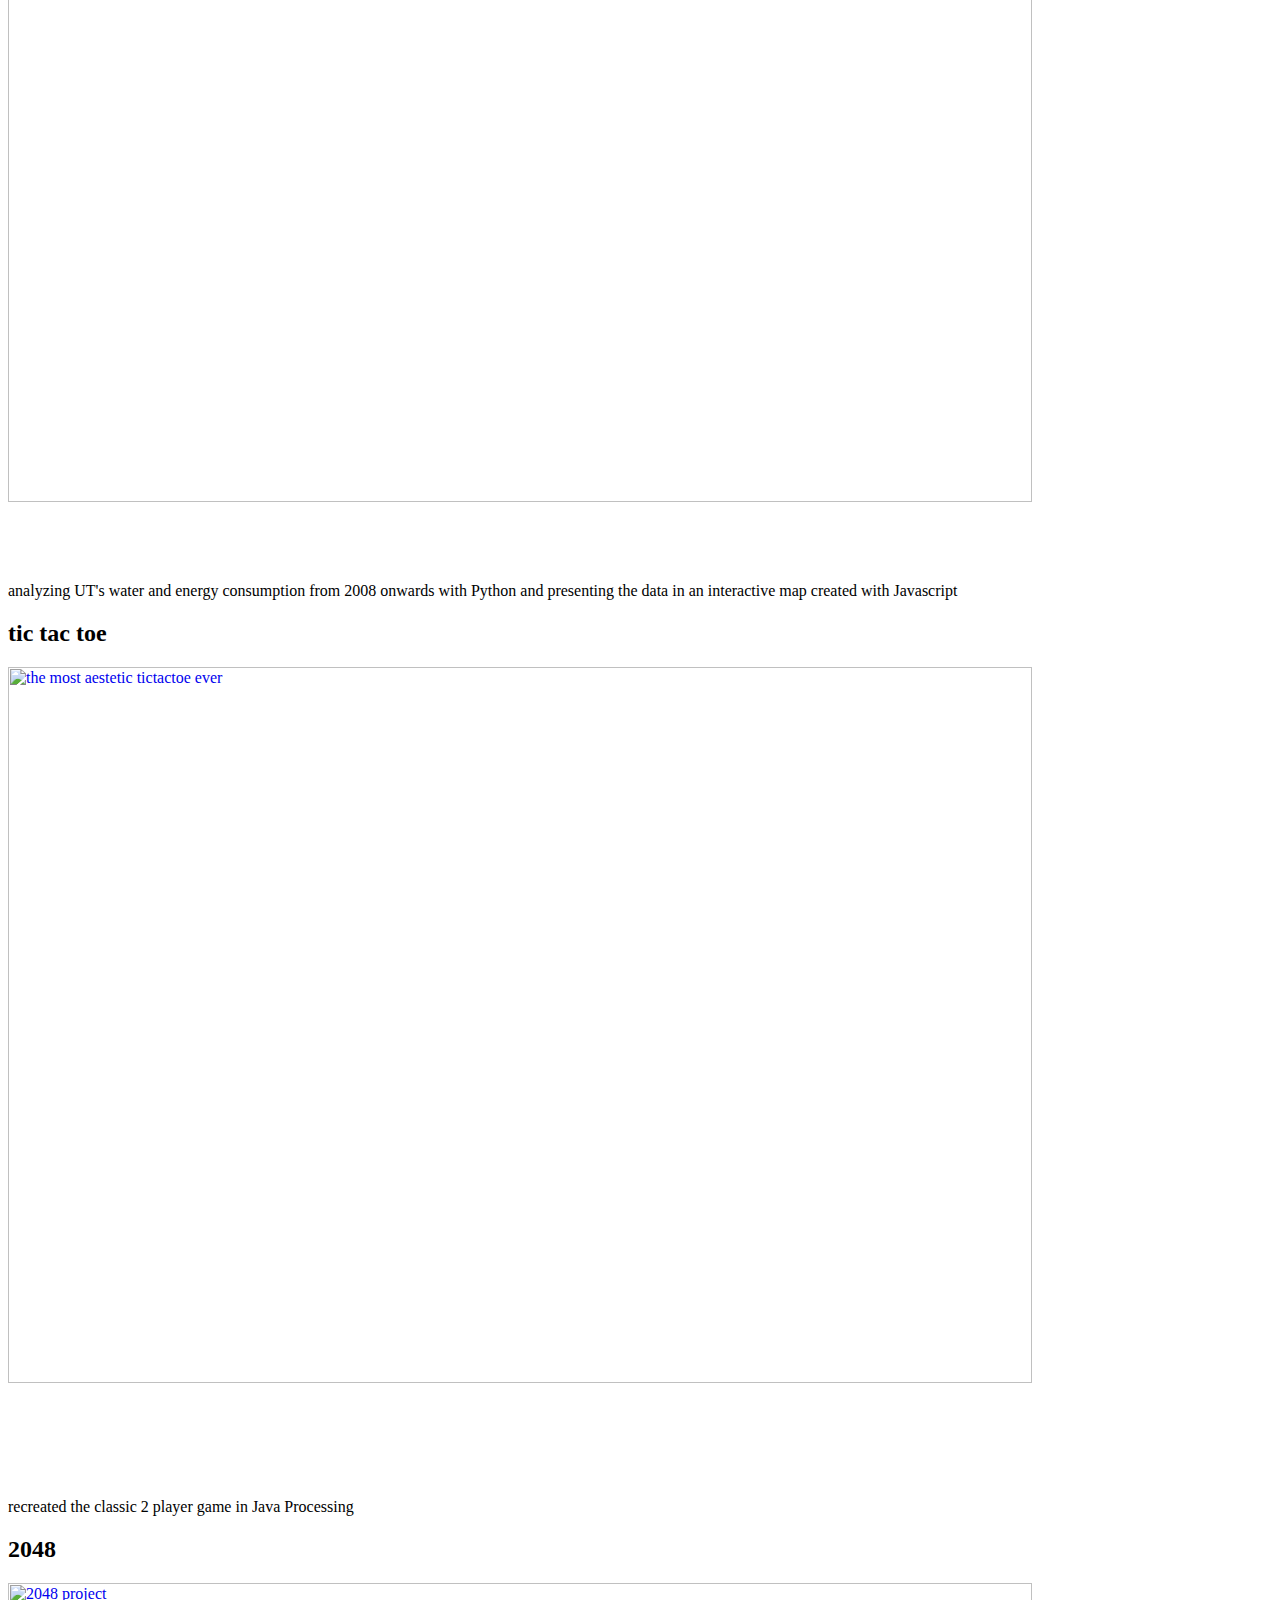
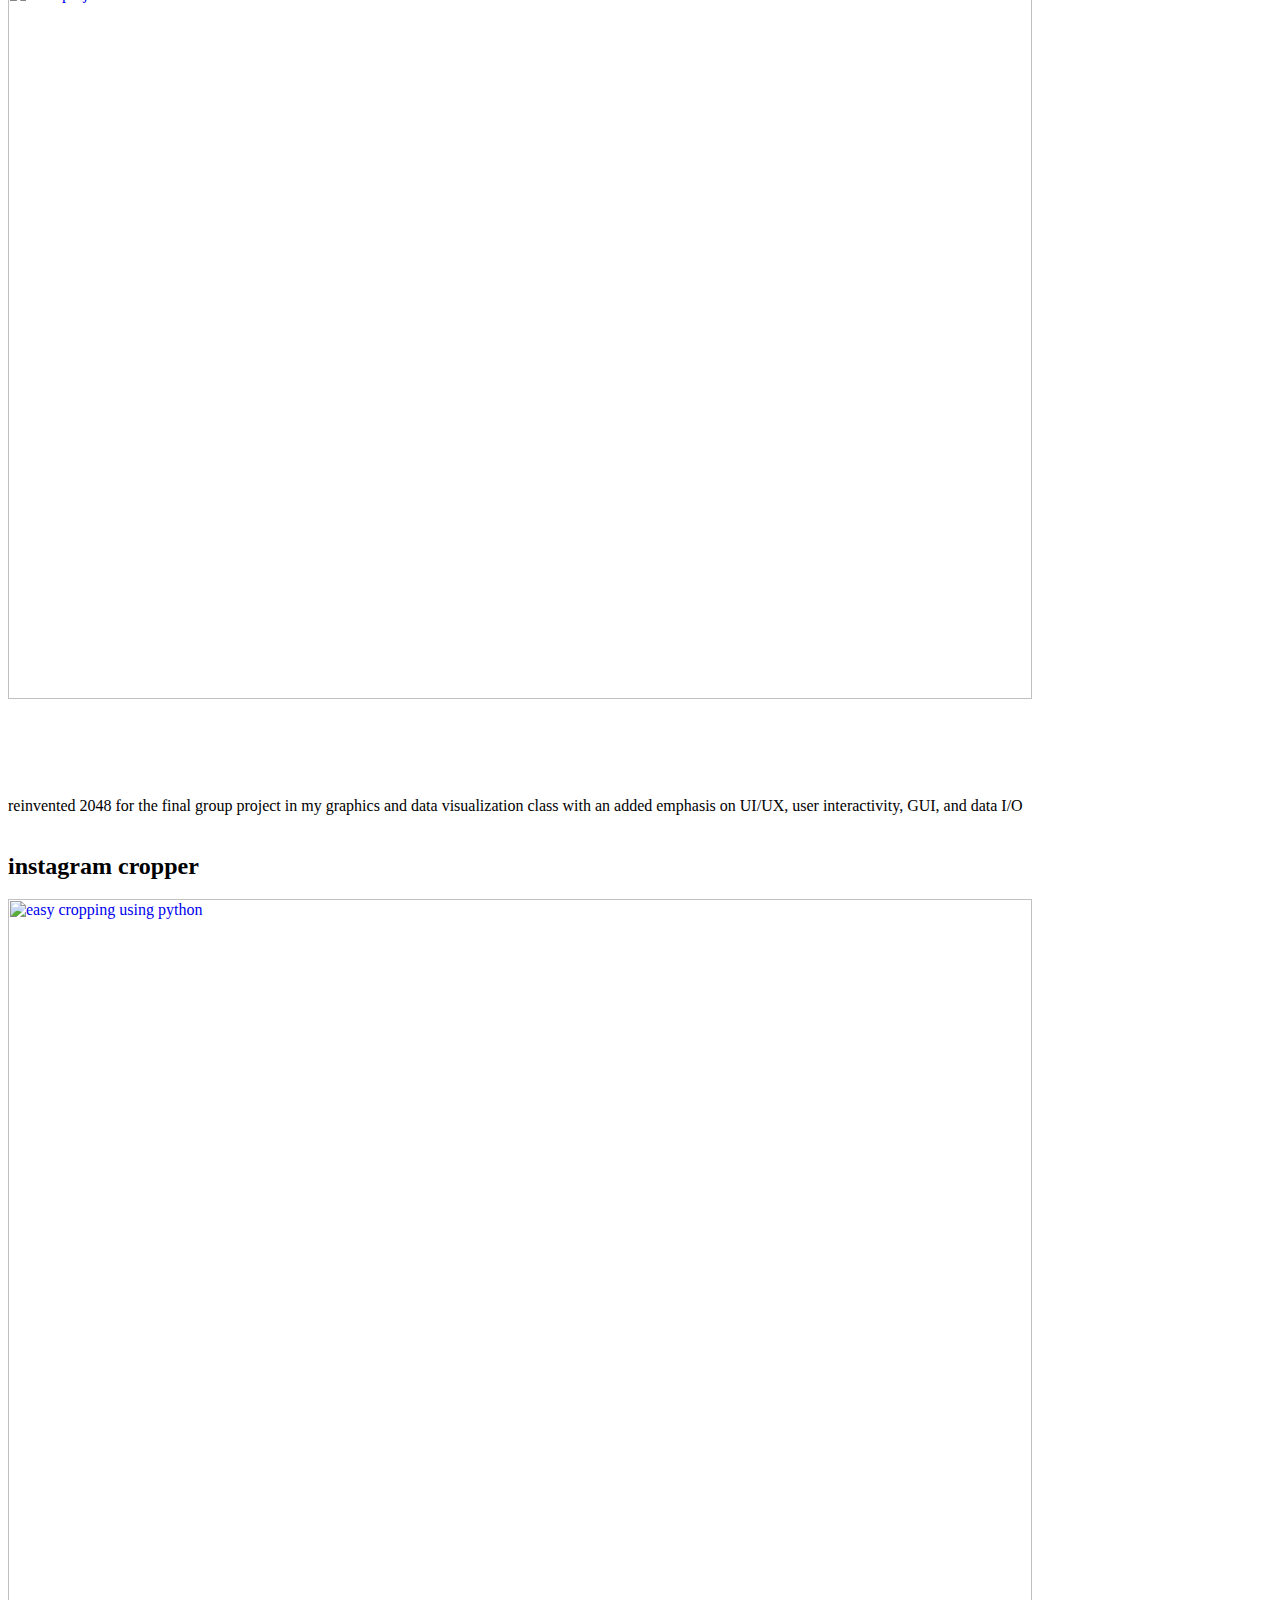
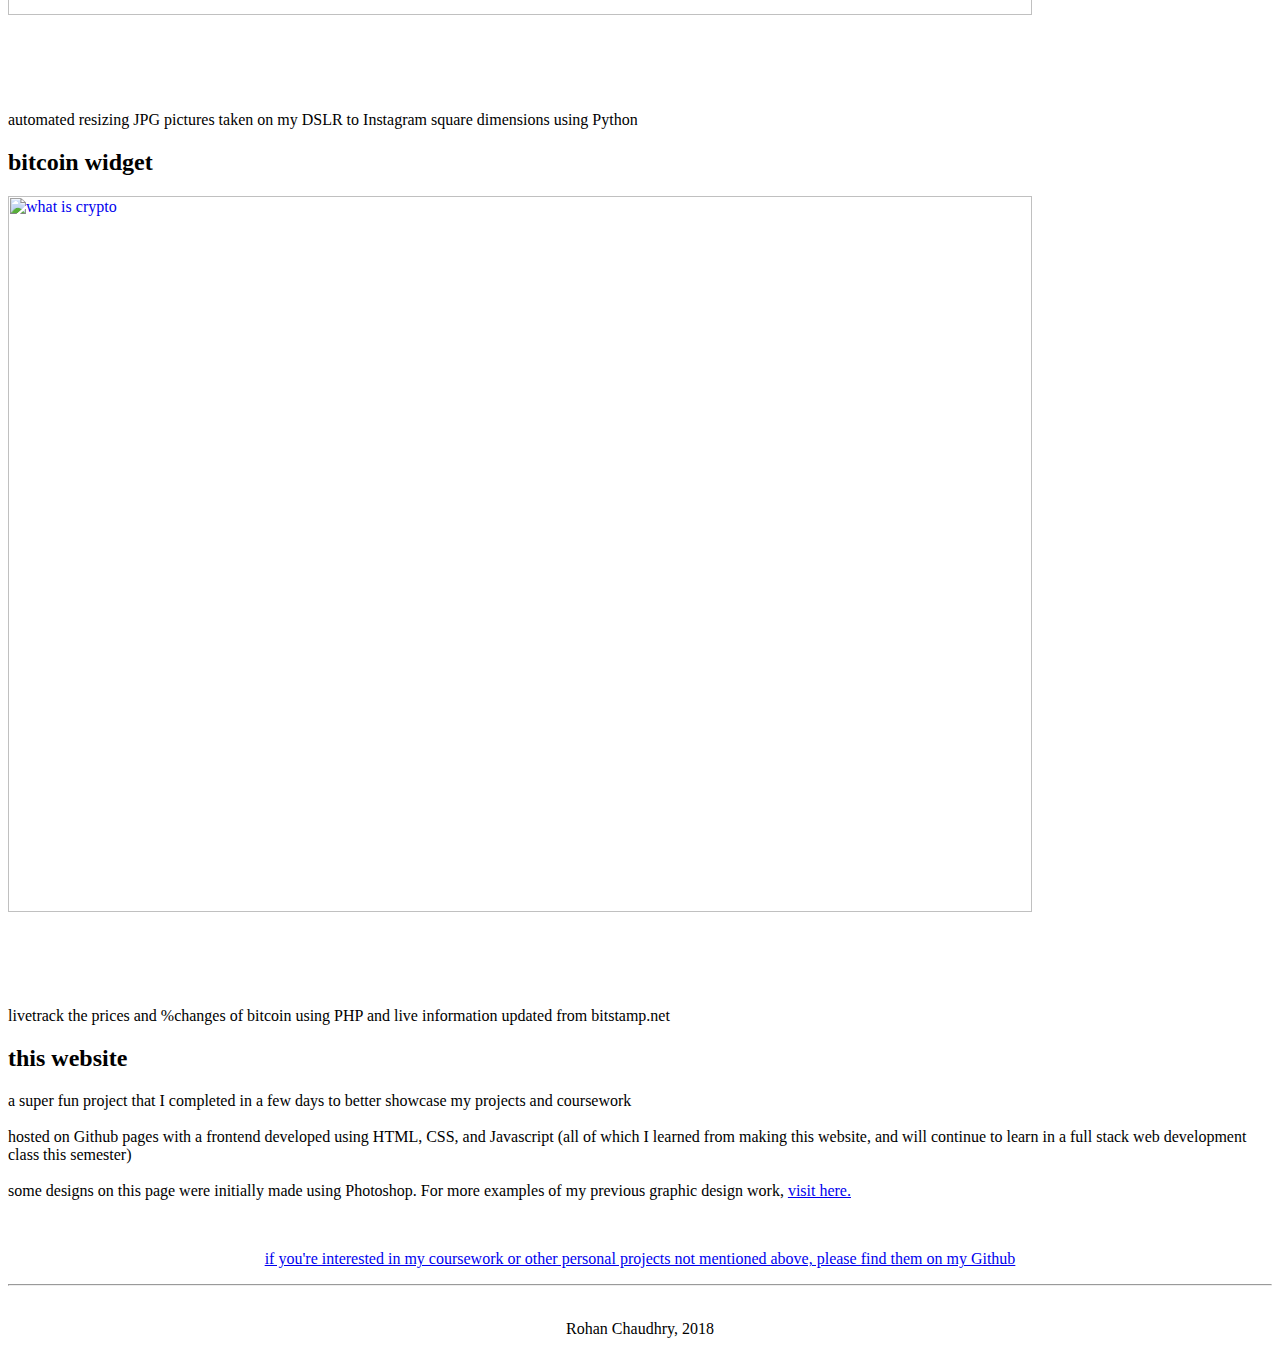
==== commit b09efe18: "Update index.html" ====
--- a/index.html
+++ b/index.html
@@ -131,7 +131,7 @@
 			<img src="2048pic.PNG" alt="2048 project" align='center'  width= '90%' height = 'width' border="0">
 			<figcaption>
 			</a> 
-			<br/>reinvented 2048 for the final group project in our graphics and data visualization class with 
+			<br/>reinvented 2048 for the final group project in my graphics and data visualization class with 
 				an added emphasis on UI/UX, user interactivity, GUI, and data I/O</figcaption>
 			 
 		</div>
@@ -154,7 +154,10 @@
 		</div>
 		<div class="column">
 			<h2 align='left'>this website</h2>
-			<p>a super fun project that I completed in a few days to better showcase my projects and coursework<br/><br/>hosted on Github pages with a frontend developed using HTML, CSS, and Javascript (all of which I learned from making this website)</p>
+			<p>a super fun project that I completed in a few days to better showcase my projects and coursework<br/><br/>hosted on Github pages with a frontend developed using HTML, CSS, and Javascript (all of which I learned from making this website, 
+				and will continue to learn in a full stack web development class this semester)
+			<br/><br/>some designs on this page were initially made using Photoshop. For more examples of my previous graphic design work, 
+				<a href=https://rohan-chaudhry.github.io/graphics/" target="_blank">visit here.</a></p> 
 		</div>
 	</div>
 	<br/>
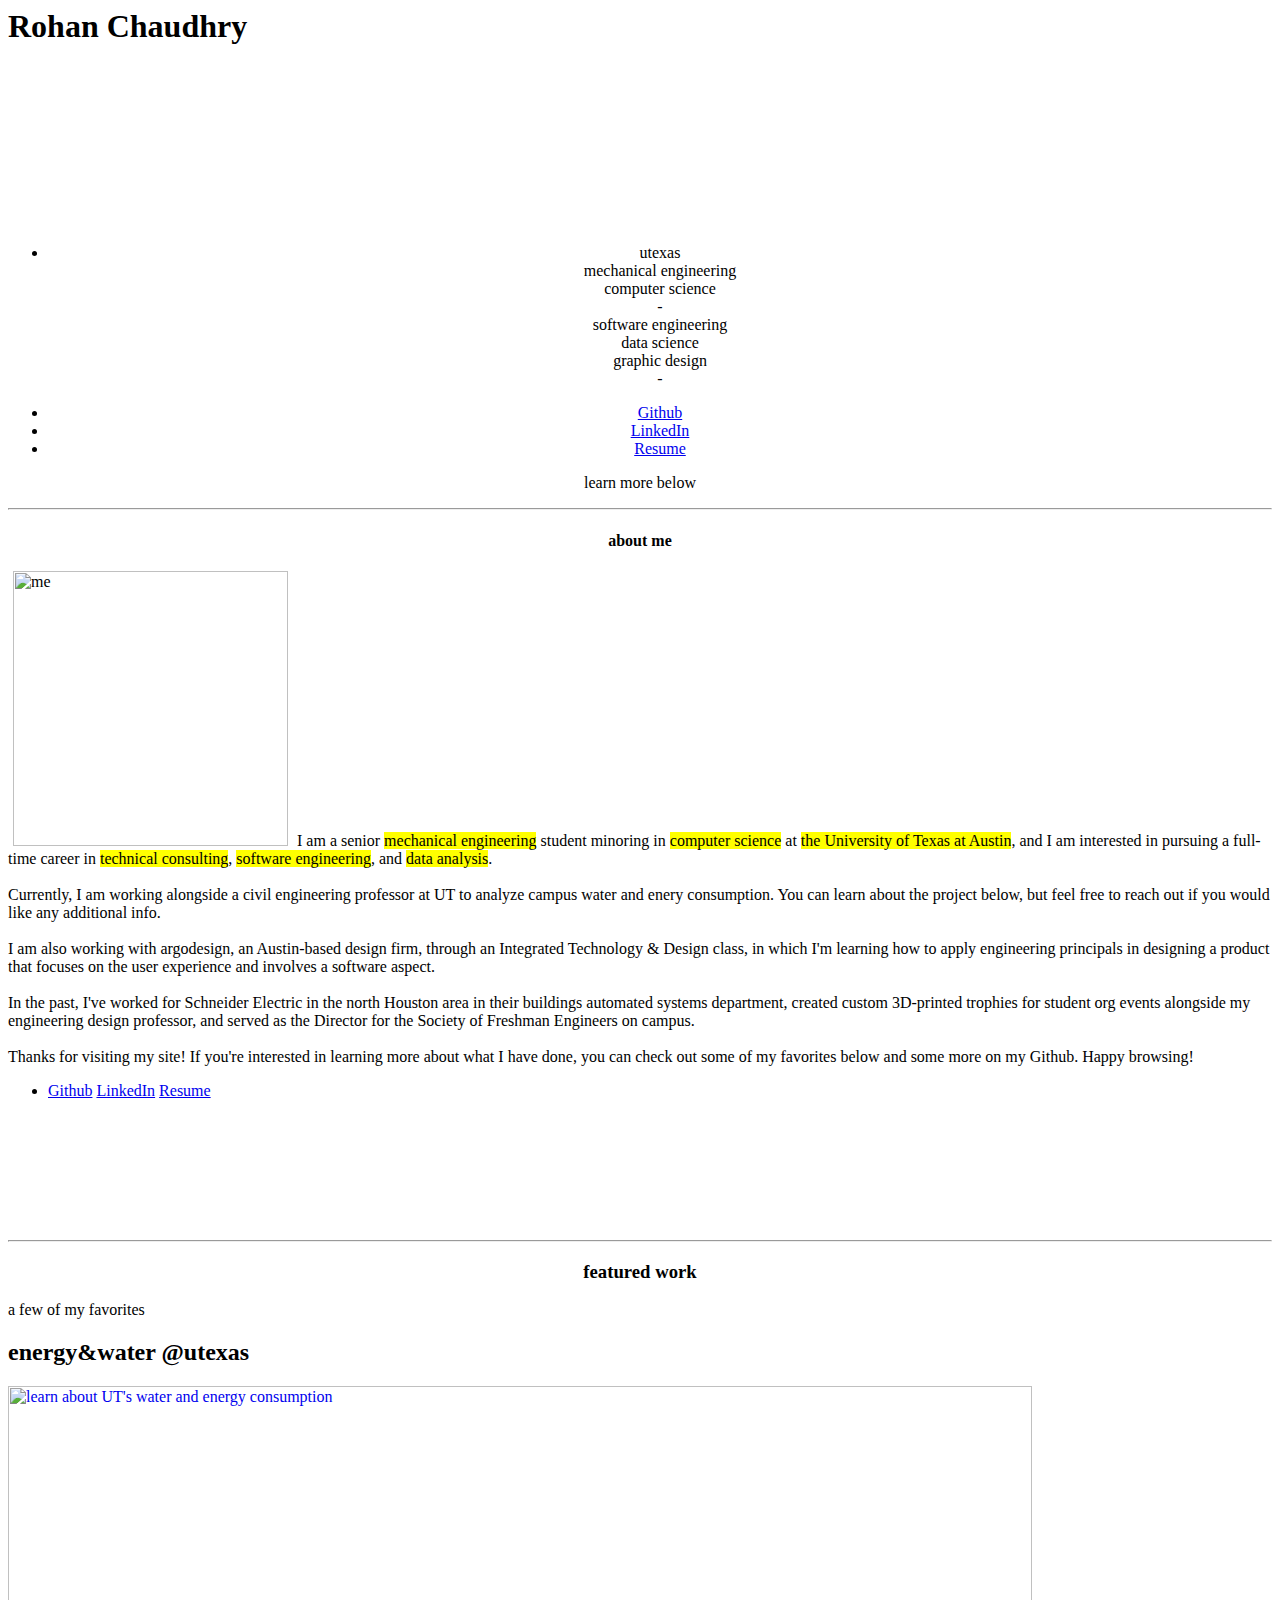
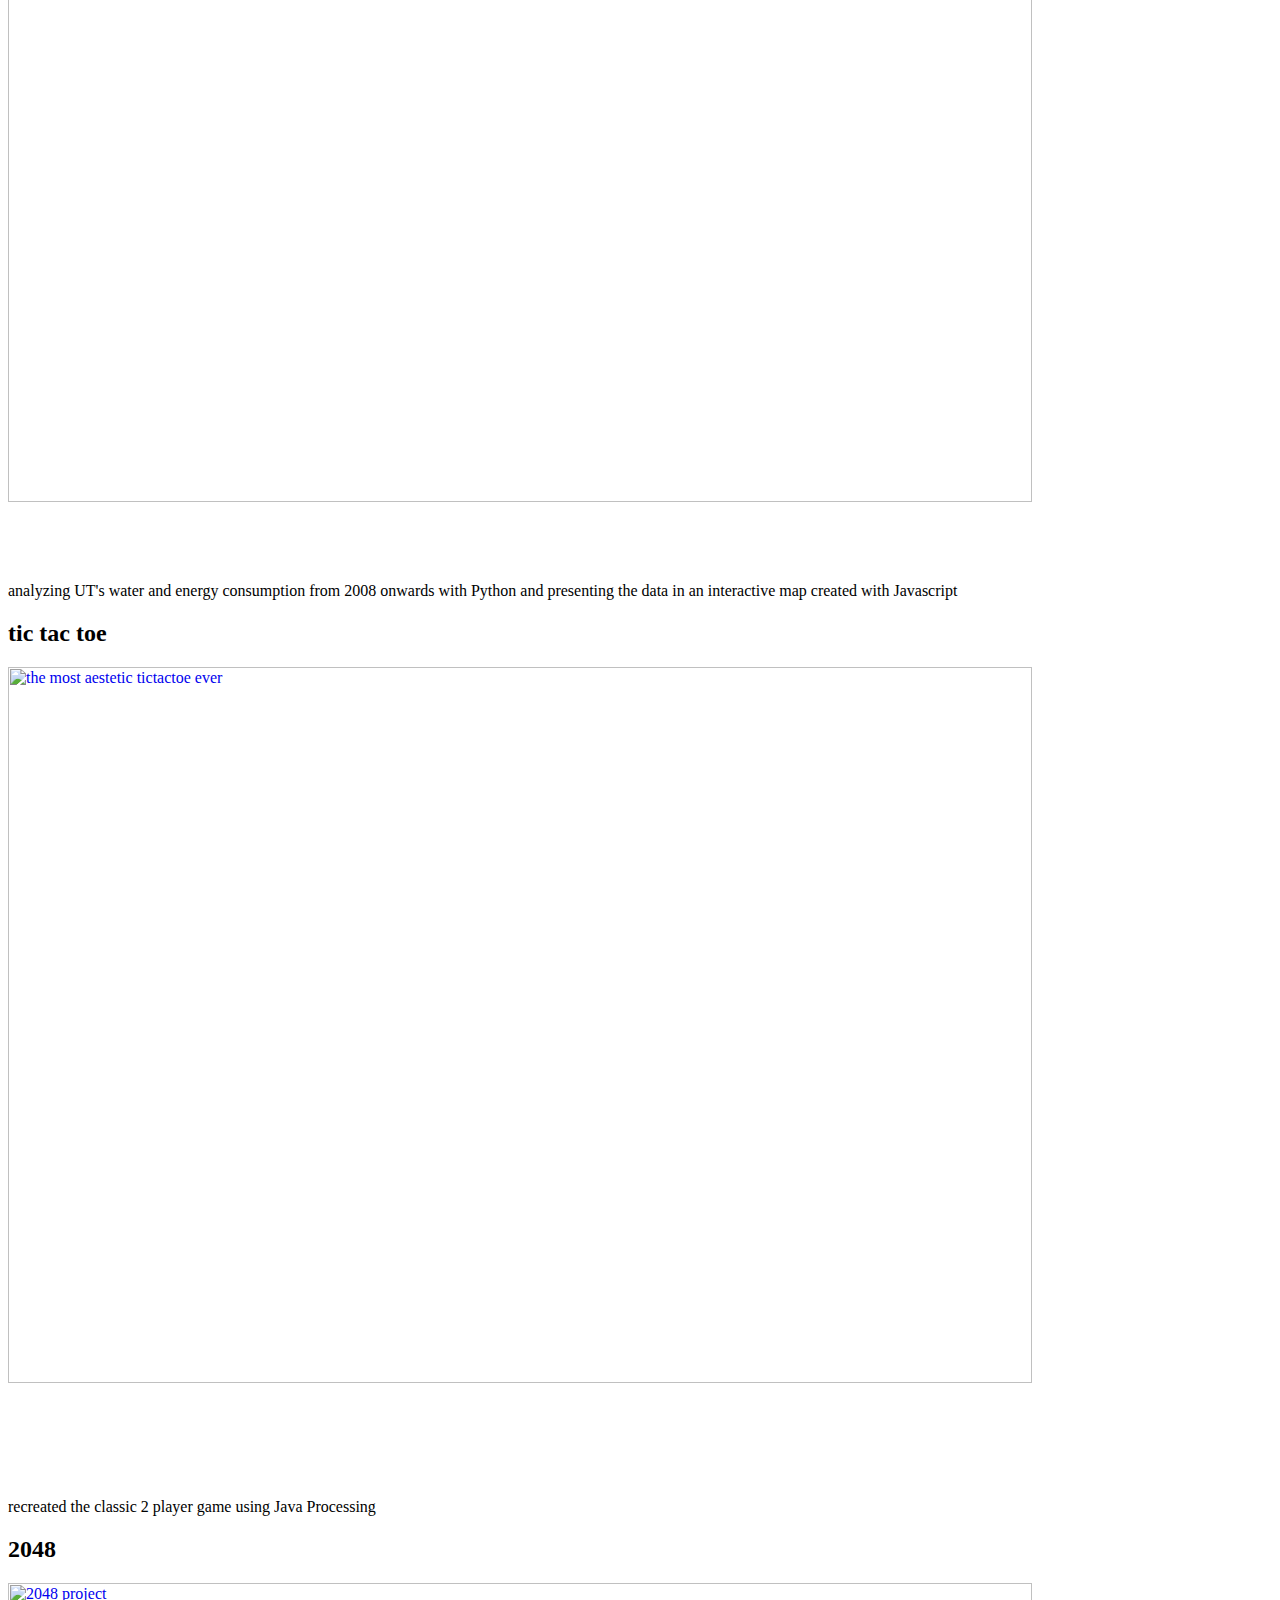
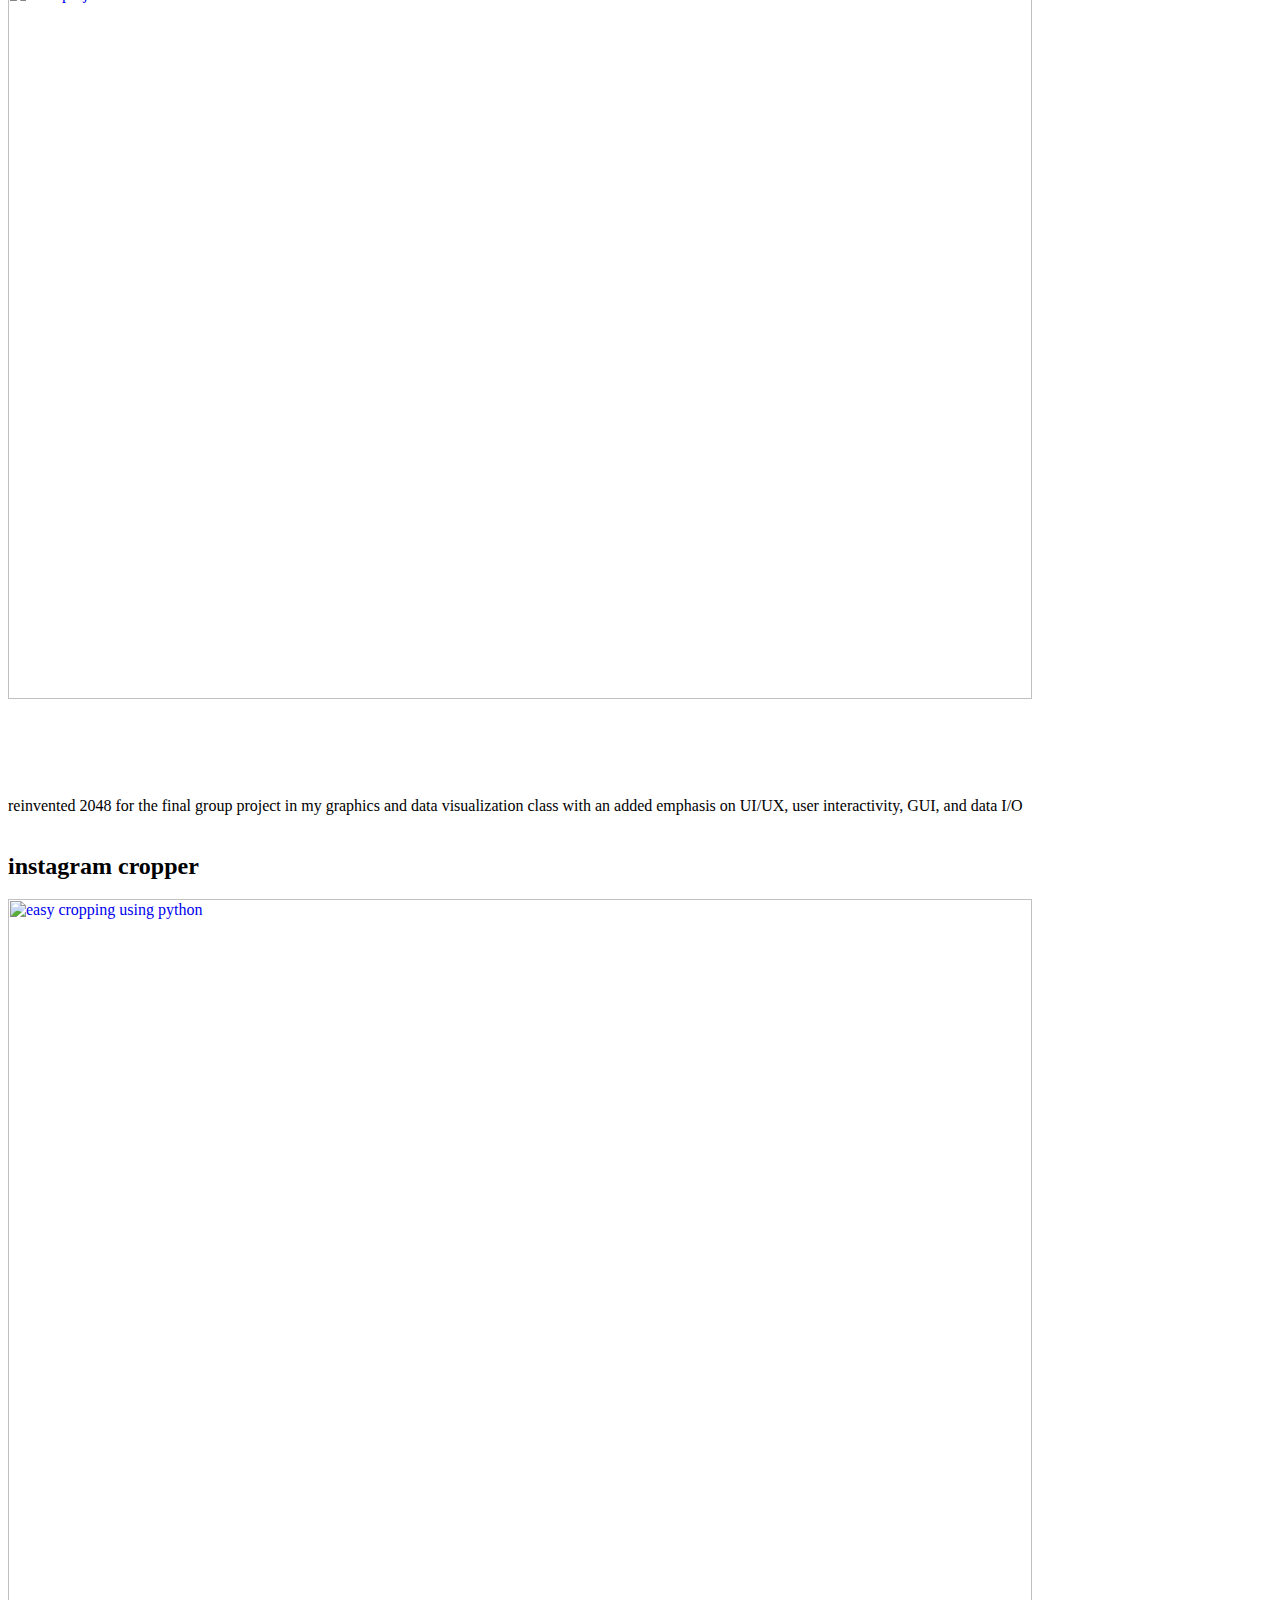
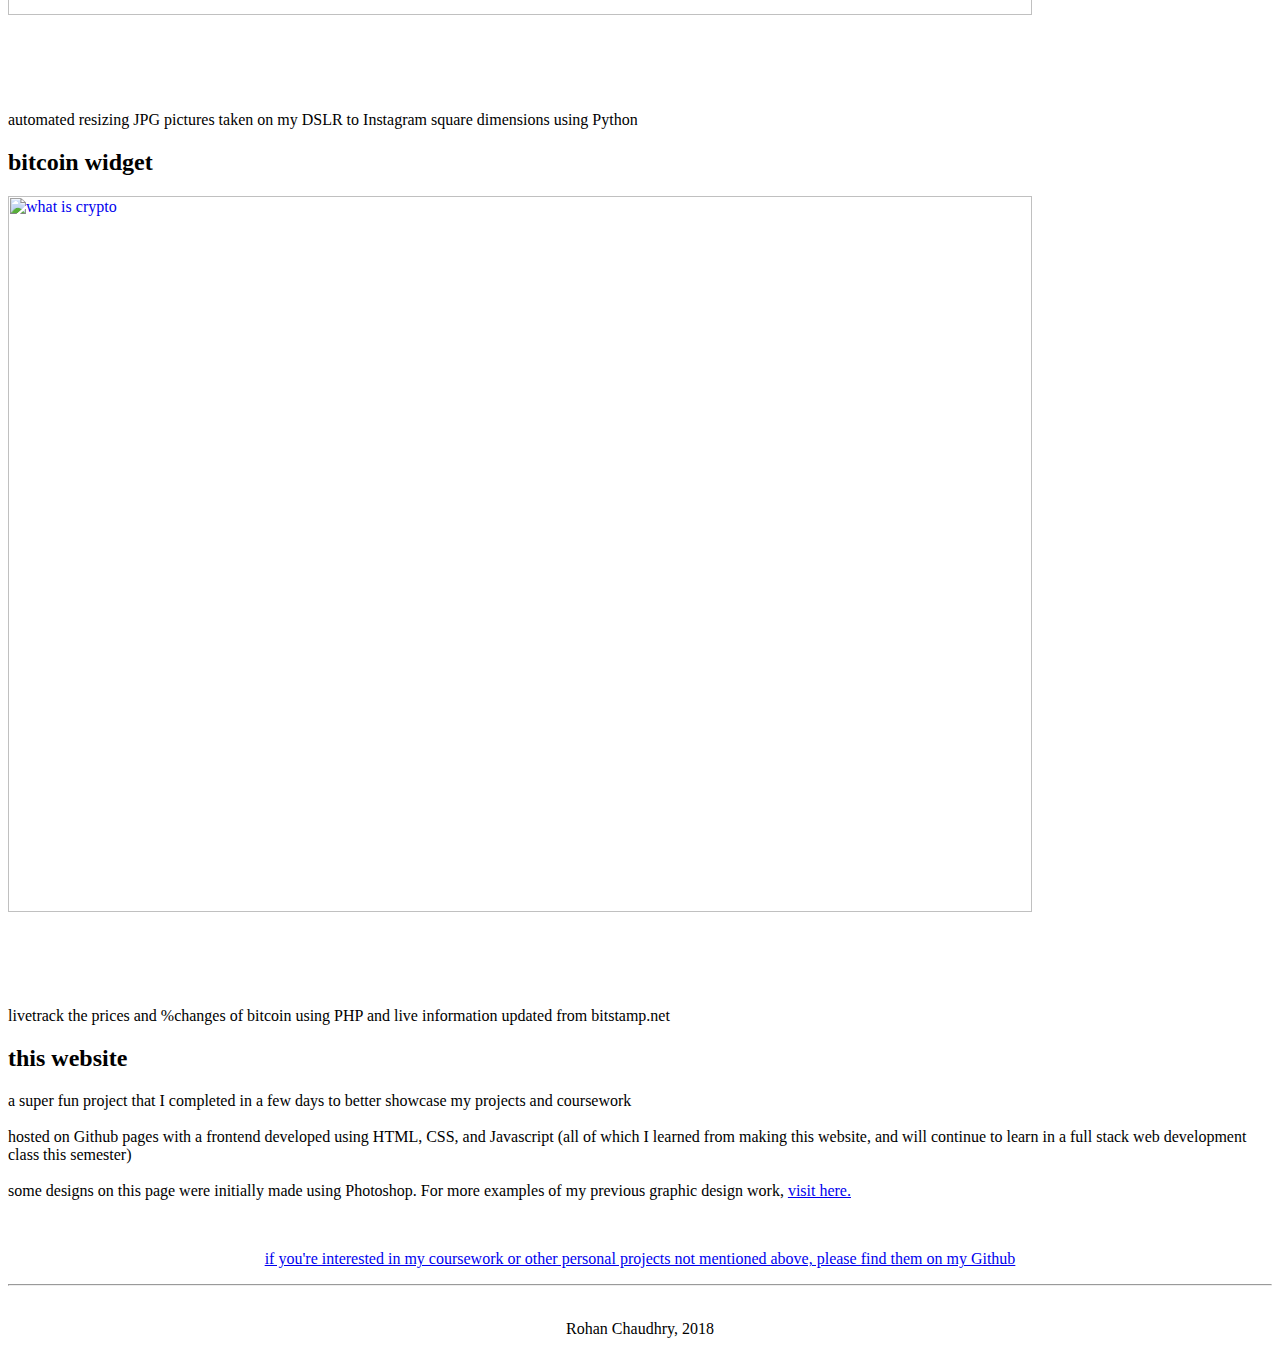
==== commit 51cb43c2: "Update index.html" ====
--- a/index.html
+++ b/index.html
@@ -60,19 +60,19 @@
 	<hr/>
 	<div class='mid'>
 		<h4 align='center' font size = '12' color='black'>about me</h4> 
-		<p align='left'><img src="mehead.png" alt = 'me' width='275'/> I am a senior<mark> mechanical engineering </mark>student 
-		minoring in<mark> computer science </mark>at <mark>the University of Texas at Austin </mark>, and I am interested in 
-		pursuing a full-time career in<mark> technical consulting </mark>,<mark> software engineering </mark>, or<mark> data analysis </mark>.
+		<p align='left'><img src="profpng.PNG" alt = 'me' width='275' style="margin:0px 5px"/> I am a senior <mark>mechanical engineering</mark> student 
+		minoring in <mark>computer science</mark> at <mark>the University of Texas at Austin</mark>, and I am interested in 
+		pursuing a full-time career in <mark>technical consulting</mark>, <mark>software engineering</mark>, and <mark>data analysis</mark>.
 		<br/><br/>
 		Currently, I am working alongside a civil engineering professor at UT to analyze campus water and enery consumption.
 		You can learn about the project below, but feel free to reach out if you would like any additional info.
 		<br/><br/> 
 		I am also working with argodesign, an Austin-based design firm, through an Integrated Technology & Design class, in which I'm learning
-		 how to apply engineering pricipals in designing a product that focuses on the user experience and involves a software aspect. 
+		 how to apply engineering principals in designing a product that focuses on the user experience and involves a software aspect. 
 		<br/><br/> 
 		In the past, I've worked for Schneider Electric in the north Houston area in their buildings automated systems department,
 		 created custom 3D-printed trophies for student org events alongside my engineering design professor, and served as the Director for 
-		 the Society of Freshman Engineers. 
+		 the Society of Freshman Engineers on campus. 
 		<br/><br/> 
 		Thanks for visiting my site! If you're interested in learning more about what I have done, 
 		you can check out some of my favorites below and some more on my Github. Happy browsing!
@@ -90,26 +90,12 @@
 
 		<br/><br/><br/><br/><br/><br/>
 		</p>
-
-		
-		<!--
-		<h5 align='center' font size = '24'>in progress</h5> 
-		<p align='center'>argo <br/>current coursework(web prog: css,html, php)<br/>leraning sql<br/>
-	something else dude idk... or make this another square below..??</br></p> 
-		--> 
 	<hr/> 
 	</div> 
 	<h3 align = 'center'>featured work</h3> 
 	<p class='smol'>a few of my favorites<br/></p>
 	<div class="row">
 		<div class="column" >
-		<!--
-			<h2 align='left'>energy&water @utexas</h2>			
-			<a href="https://www.w3schools.com" target="_blank">
-			<img src="watermap.PNG" alt="Go to W3Schools!" width= '90%' height = 'width' border="0">
-			</a> 
-			analyzing UT's water and energy consumption from 2008 onwards with Python and presenting the 
-			data in an interactive using Javascript --> 
 			<h2>energy&water @utexas</h2>
 			<a href="https://rohan-chaudhry.github.io/utexas-map.github.io/" target="_blank">
 			<img src="watermap2.PNG" alt="learn about UT's water and energy consumption" width= '90%'  border="0">
@@ -123,7 +109,7 @@
 			<a href="https://github.com/rohan-chaudhry/TicTacToe" target="_blank">
 			<img src="TTTpic.PNG" alt="the most aestetic tictactoe ever" width= '90%' height = 'width' border="0">
 			</a> 
-			<br/><br/><br/>recreated the classic 2 player game in Java Processing 
+			<br/><br/><br/>recreated the classic 2 player game using Java Processing 
 		</div>
 		<div class="column">
 			<h2>2048</h2>
@@ -157,7 +143,7 @@
 			<p>a super fun project that I completed in a few days to better showcase my projects and coursework<br/><br/>hosted on Github pages with a frontend developed using HTML, CSS, and Javascript (all of which I learned from making this website, 
 				and will continue to learn in a full stack web development class this semester)
 			<br/><br/>some designs on this page were initially made using Photoshop. For more examples of my previous graphic design work, 
-				<a href=https://rohan-chaudhry.github.io/graphics/" target="_blank">visit here.</a></p> 
+				<a href="https://rohan-chaudhry.github.io/graphics/" target="_blank">visit here.</a></p> 
 		</div>
 	</div>
 	<br/>
@@ -169,15 +155,5 @@
 	</div> 
 	
 	
-
-	
-	
-
-
-	
-	
-	
-	
-	
 	</body> 
 </html> 
